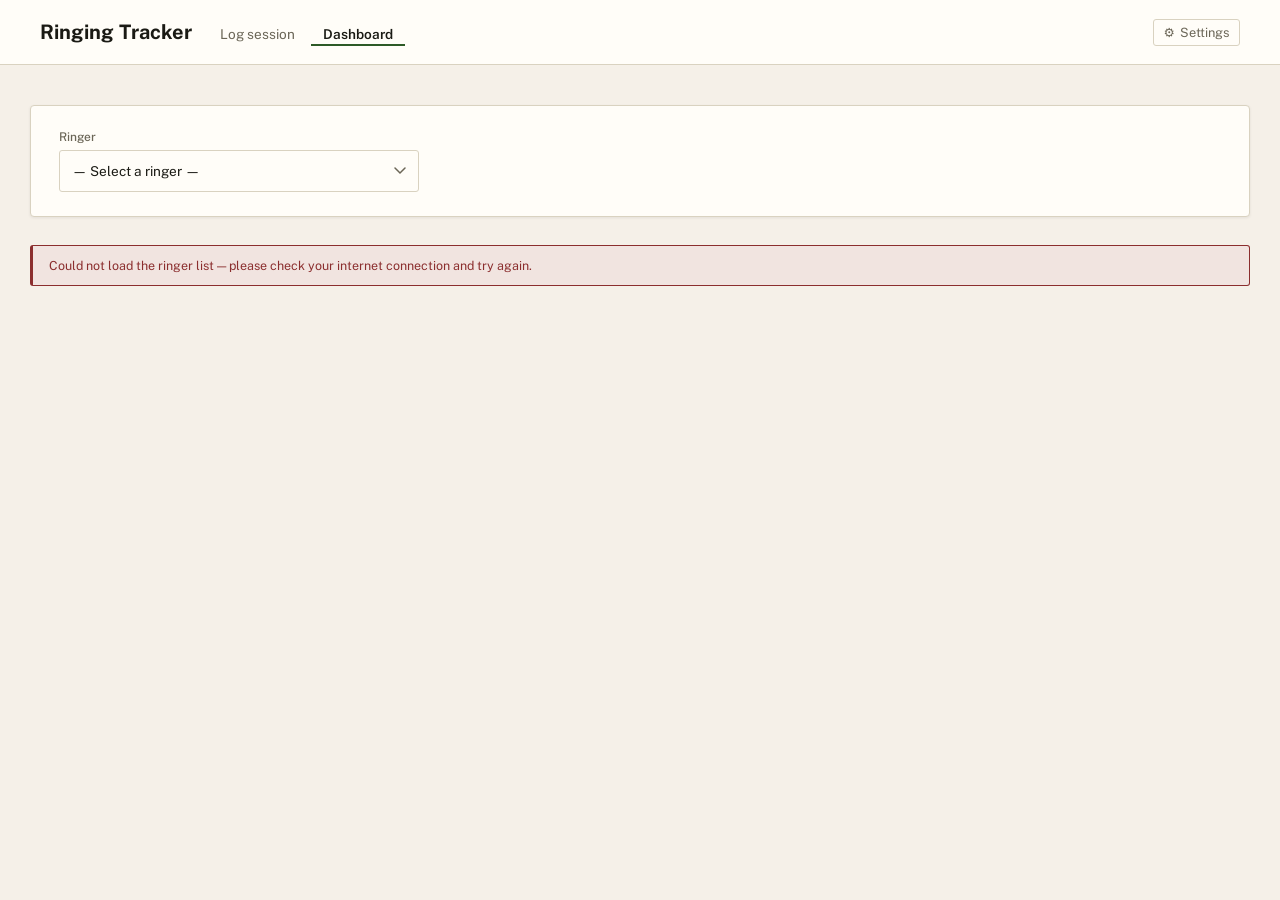
==== dashboard.html @ a87a6e27 "Enhance gap filter UI with new group styling Refactor gap filter item and group rendering logic in b" ====
<!DOCTYPE html>
<html lang="en">
<head>
<meta charset="UTF-8">
<meta name="viewport" content="width=device-width, initial-scale=1.0">
<meta name="theme-color" content="#f6f7f8" media="(prefers-color-scheme: light)">
<meta name="theme-color" content="#0f1316" media="(prefers-color-scheme: dark)">
<title>Ringing Tracker</title>
<link rel="apple-touch-icon" sizes="180x180" href="apple-touch-icon.png">
<link rel="icon" type="image/png" sizes="32x32" href="favicon-32x32.png">
<link rel="icon" type="image/png" sizes="16x16" href="favicon-16x16.png">
<link rel="manifest" href="site.webmanifest">
<link rel="icon" type="image/svg+xml" href="favicon.svg">
<link href="https://fonts.googleapis.com/css2?family=Public+Sans:wght@400;500;600;700&display=swap" rel="stylesheet">
<link rel="stylesheet" href="shared.css?v=4">
<style>
  /* ── Loading state ── */
  .loading-state {
    display: flex;
    align-items: center;
    padding: 60px 20px;
    justify-content: center;
    color: var(--ink-muted);
    font-size: 0.82rem;
  }
  .spinner {
    display: inline-block;
    width: 18px;
    height: 18px;
    border: 2px solid var(--border);
    border-top-color: var(--accent);
    border-radius: 50%;
    animation: spin 0.7s linear infinite;
    margin-right: 10px;
  }

  /* ── Selector ── */
  .selector-card {
    background: var(--surface);
    border: 1px solid var(--border);
    border-radius: 4px;
    padding: 24px 28px;
    margin-bottom: 28px;
    box-shadow: var(--shadow);
  }
  label.field-label {
    display: block;
    font-size: 0.75rem;
    font-weight: 500;
    color: var(--ink-muted);
    margin-bottom: 6px;
  }
  select.ringer-select {
    width: 100%;
    max-width: 360px;
    height: 42px;
    padding: 10px 12px;
    border: 1px solid var(--border);
    border-radius: 3px;
    background: var(--surface);
    font-size: 0.85rem;
    color: var(--ink);
    appearance: none;
    background-image: url("data:image/svg+xml,%3Csvg xmlns='http://www.w3.org/2000/svg' width='12' height='8' viewBox='0 0 12 8'%3E%3Cpath d='M1 1l5 5 5-5' stroke='%236b6657' stroke-width='1.5' fill='none' stroke-linecap='round'/%3E%3C/svg%3E");
    background-repeat: no-repeat;
    background-position: right 12px center;
    cursor: pointer;
    transition: border-color 0.15s;
  }

  /* ── Error banner / placeholder ── */
  .error-banner {
    background: color-mix(in srgb, var(--danger) 12%, var(--surface));
    border: 1px solid var(--danger);
    border-left: 3px solid var(--danger);
    border-radius: 3px;
    padding: 12px 16px;
    margin-bottom: 20px;
    font-size: 0.78rem;
    color: var(--danger);
  }
  .state-placeholder {
    text-align: center;
    padding: 80px 20px;
    color: var(--ink-muted);
    font-size: 0.82rem;
  }

  /* ── Dashboard ── */
  #dashboard { display: none; }
  #dashboard.visible { display: block; animation: fadeIn 0.25s ease; }
  @keyframes fadeIn {
    from { opacity: 0; transform: translateY(6px); }
    to   { opacity: 1; transform: none; }
  }

  /* ── Ringer name strip ── */
  .ringer-strip {
    display: flex;
    align-items: center;
    justify-content: space-between;
    gap: 12px;
    margin-bottom: 20px;
  }
  .ringer-strip h2 { font-size: 1.45rem; font-weight: 600; color: var(--ink); }

  /* ── Export button ── */
  .export-wrap { position: relative; flex-shrink: 0; }
  .export-btn {
    display: flex;
    align-items: center;
    gap: 6px;
    background: none;
    border: 1px solid var(--border);
    border-radius: 3px;
    padding: 8px 16px;
    font-size: 0.75rem;
    color: var(--ink-muted);
    cursor: pointer;
    white-space: nowrap;
    transition: border-color 0.15s, color 0.15s, background 0.15s;
    flex-shrink: 0;
  }
  .export-btn:hover { border-color: var(--accent); color: var(--accent); background: var(--accent-light); }
  .export-btn:active { transform: scale(0.97); }
  .export-btn:disabled { opacity: 0.6; cursor: progress; }

  .export-dropdown {
    display: none;
    position: absolute;
    top: calc(100% + 4px);
    right: 0;
    background: var(--surface);
    border: 1px solid var(--border);
    border-radius: 4px;
    box-shadow: var(--shadow-lg);
    min-width: 220px;
    z-index: 100;
    overflow: hidden;
    animation: ddFadeIn 0.15s ease;
  }
  .export-dropdown.open { display: block; }
  .export-item {
    display: block;
    width: 100%;
    padding: 10px 16px;
    background: none;
    border: none;
    border-bottom: 1px solid var(--border);
    font-size: 0.78rem;
    color: var(--ink);
    cursor: pointer;
    text-align: left;
    transition: background 0.1s;
  }
  .export-item:last-child { border-bottom: none; }
  .export-item:hover { background: var(--accent-light); color: var(--accent); }

  /* ── Stat tiles ── */
  .stats-grid {
    display: grid;
    grid-template-columns: repeat(auto-fit, minmax(150px, 1fr));
    gap: 14px;
    margin-bottom: 22px;
  }
  @media (min-width: 1000px) { .stats-grid { grid-template-columns: repeat(6, 1fr); } }
  .stat-tile {
    background: var(--surface);
    border: 1px solid var(--border);
    border-radius: 4px;
    padding: 20px 18px 16px;
    box-shadow: var(--shadow);
  }
  .stat-tile .tile-label { font-size: 0.7rem; font-weight: 500; color: var(--ink-muted); margin-bottom: 8px; }
  .stat-tile .tile-value { font-size: 1.9rem; font-weight: 700; color: var(--ink); line-height: 1; }
  .stat-tile .tile-sub { font-size: 0.7rem; color: var(--ink-muted); margin-top: 5px; }

  /* ── Section cards ── */
  .section-card {
    background: var(--surface);
    border: 1px solid var(--border);
    border-radius: 4px;
    box-shadow: var(--shadow);
    margin-bottom: 20px;
    overflow: hidden;
  }
  .section-header {
    background: var(--th);
    color: var(--ink);
    border-bottom: 1px solid var(--border);
    padding: 12px 22px;
    display: flex;
    justify-content: space-between;
    align-items: center;
  }
  .section-header h3 { font-size: 0.95rem; font-weight: 600; }
  .section-header .badge { font-size: 0.7rem; color: var(--ink-muted); }

  /* ── Tables ── */
  .data-table { width: 100%; border-collapse: collapse; }
  .data-table thead tr { background: var(--accent-light); border-bottom: 1px solid var(--border); }
  .data-table th {
    padding: 8px 22px;
    font-size: 0.7rem;
    font-weight: 500;
    color: var(--accent);
    text-align: left;
  }
  .data-table th.r { text-align: right; }
  .data-table td {
    padding: 10px 22px;
    font-size: 0.82rem;
    color: var(--ink-muted);
    border-bottom: 1px solid var(--border-soft);
    vertical-align: middle;
  }
  .data-table td.primary { color: var(--ink); }
  .data-table td.r { text-align: right; color: var(--ink); font-weight: 500; }
  .data-table tbody tr:last-child td { border-bottom: none; }
  .data-table tbody tr:nth-child(even) { background: var(--row-alt); }

  /* ── Sort toggle ── */
  .sort-toggle { display: flex; flex-wrap: wrap; gap: 4px; }
  .sort-btn {
    font-size: 0.7rem;
    padding: 4px 10px;
    border-radius: 2px;
    border: 1px solid var(--border);
    background: transparent;
    color: var(--ink-muted);
    cursor: pointer;
    transition: background 0.12s, color 0.12s;
  }
  .sort-btn:hover { background: var(--accent-light); color: var(--accent); }
  .sort-btn.active { background: var(--accent); color: var(--on-accent); border-color: var(--accent); }

  /* ── Species table ── */
  .species-table-scroll { overflow-x: auto; -webkit-overflow-scrolling: touch; }
  .species-table-scroll .data-table { min-width: 480px; }

  /* Category rows: every cell gets the tinted background (covers the empty cells to the right
     with no extra markup). !important beats the striping rules, including the mobile sticky-column ones. */
  .species-cat-row td {
    background: var(--accent-light) !important;
    border-bottom: 1px solid var(--border);
    border-top: 1px solid var(--border);
    padding: 6px 22px 5px;
    font-size: 0.72rem;
    font-weight: 600;
    color: var(--accent);
  }
  .species-cat-row td.r { color: var(--accent); font-weight: 600; }

  /* ── Species gaps ── */
  .missing-method-block { border-bottom: 1px solid var(--border); }
  .missing-method-block:last-child { border-bottom: none; }
  .missing-method-label {
    padding: 8px 22px;
    font-size: 0.7rem;
    font-weight: 500;
    color: var(--accent);
    background: var(--accent-light);
    border-bottom: 1px solid var(--border);
  }
  .missing-cat-label {
    padding: 5px 22px 4px 32px;
    font-size: 0.68rem;
    font-weight: 500;
    color: var(--ink-muted);
    border-bottom: 1px solid var(--border-soft);
  }
  .missing-cat-block:last-child .missing-grid { padding-bottom: 14px; }
  .missing-grid { display: flex; flex-wrap: wrap; gap: 8px; padding: 16px 22px 18px; }
  .missing-chip {
    padding: 5px 10px;
    border-radius: 3px;
    font-size: 0.72rem;
    background: var(--warn-bg);
    border: 1px solid var(--warn-border);
    color: var(--warn-ink);
    cursor: pointer;
  }
  .missing-chip:hover { background: var(--warn-border); }
  .chip-count {
    display: inline-block;
    margin-left: 5px;
    background: var(--warn-border);
    color: var(--warn-ink);
    border-radius: 2px;
    padding: 0 5px;
    font-size: 0.7rem;
    font-weight: 500;
    vertical-align: middle;
  }
  .missing-empty { padding: 18px 22px; font-size: 0.78rem; color: var(--accent); font-style: italic; }

  /* Gap breakdown popup */
  .gap-popup-overlay { display: none; position: fixed; inset: 0; z-index: 700; }
  .gap-popup-overlay.open { display: block; }
  .gap-popup {
    display: none;
    position: absolute;
    background: var(--surface);
    border: 0.5px solid var(--border);
    border-top: 2px solid var(--ink);
    border-radius: 4px;
    width: max-content;
    min-width: 120px;
    max-width: 260px;
    z-index: 701;
    overflow: hidden;
  }
  .gap-popup-row { display: flex; justify-content: space-between; align-items: center; padding: 5px 12px; font-size: 0.72rem; gap: 12px; }
  .gap-popup-row:nth-child(even) { background: var(--row-alt); }
  .gap-popup-name { color: var(--ink); }
  .gap-popup-num { color: var(--ink-muted); font-weight: 500; flex-shrink: 0; }

  /* ── Species gaps: comparison group dropdown ── */
.section-card.gaps-card { overflow: visible; }   /* so the dropdown isn't clipped by the card */
.gaps-card .section-header { border-radius: 4px 4px 0 0; }
.gap-filter-wrap { position: relative; }
.gap-filter-btn {
  background: none;
  border: 1px solid var(--border);
  border-radius: 3px;
  padding: 5px 12px;
  font-size: 0.72rem;
  color: var(--ink-muted);
  cursor: pointer;
  white-space: nowrap;
  transition: border-color 0.15s, color 0.15s, background 0.15s;
}
.gap-filter-btn:hover, .gap-filter-btn[aria-expanded="true"] { border-color: var(--accent); color: var(--accent); background: var(--accent-light); }
.gap-filter-panel {
  display: none;
  position: absolute;
  top: calc(100% + 4px);
  right: 0;
  width: min(300px, calc(100vw - 32px));
  background: var(--surface);
  border: 1px solid var(--border);
  border-radius: 4px;
  box-shadow: var(--shadow-lg);
  z-index: 60;
}
.gap-filter-panel.open { display: block; animation: ddFadeIn 0.15s ease; }
.gap-filter-actions { display: flex; gap: 6px; padding: 8px 12px; border-bottom: 1px solid var(--border); }
.gap-filter-actions button {
  font-size: 0.7rem;
  padding: 3px 10px;
  border: 1px solid var(--border);
  border-radius: 2px;
  background: transparent;
  color: var(--ink-muted);
  cursor: pointer;
}
.gap-filter-actions button:hover { background: var(--accent-light); color: var(--accent); }
.gap-filter-list { max-height: 280px; overflow-y: auto; padding: 4px 0; }
.gap-filter-item {
  display: flex;
  align-items: center;
  gap: 10px;
  padding: 8px 12px;
  margin: 0;
  font-size: 0.8rem;
  color: var(--ink);
  cursor: pointer;
}
.gap-filter-item:hover { background: var(--accent-light); }
.gap-filter-item input { accent-color: var(--accent); width: 16px; height: 16px; flex-shrink: 0; }
.gap-filter-name { flex: 1; min-width: 0; overflow: hidden; text-overflow: ellipsis; white-space: nowrap; }
.gap-filter-group {
  padding: 6px 12px 5px;
  font-size: 0.68rem;
  font-weight: 600;
  color: var(--ink-muted);
  background: var(--th);
  border-top: 1px solid var(--border-soft);
  border-bottom: 1px solid var(--border-soft);
}
.gap-filter-group:first-child { border-top: none; }
.gap-note { padding: 10px 22px; font-size: 0.72rem; color: var(--ink-muted); border-bottom: 1px solid var(--border-soft); }

  /* ── Licence thresholds ── */
  .threshold-tabs {
    display: flex;
    flex-wrap: wrap;
    gap: 6px;
    padding: 14px 22px;
    background: var(--bg);
    border-bottom: 1px solid var(--border);
  }
  .threshold-tab {
    font-size: 0.72rem;
    padding: 7px 16px;
    border: 1px solid var(--border);
    border-radius: 14px;
    background: var(--surface);
    color: var(--ink-muted);
    cursor: pointer;
    transition: background 0.12s, color 0.12s, border-color 0.12s;
  }
  .threshold-tab.active { background: var(--accent); color: var(--on-accent); border-color: var(--accent); font-weight: 600; }
  /* Hover only on tabs that aren't selected (the selected one would otherwise turn accent-on-accent
     and lose its label), and only on devices that can really hover (so a tap doesn't stick). */
  @media (hover: hover) {
    .threshold-tab:not(.active):hover { border-color: var(--accent); color: var(--accent); }
  }

  /* One fixed grid for every tab: the name column and each metric column have fixed widths, so bars
     start in the same place and are the same length in every group and on every tab. */
  .threshold-scroll { overflow-x: auto; -webkit-overflow-scrolling: touch; }
  .threshold-table {
    --name-w: 28%;
    --metric-w: 24%;
    table-layout: fixed;
    width: 100%;
  }
  .threshold-table col.tcol-name   { width: var(--name-w); }
  .threshold-table col.tcol-metric { width: var(--metric-w); }
  .threshold-table th, .threshold-table td { text-align: left; vertical-align: top; }
  .threshold-table th.tcell { padding: 8px 16px; }
  .threshold-table td.tcell { padding: 10px 16px; }
  .threshold-table td.tname { padding: 10px 22px; }
  .threshold-table td.tname-detail { padding-left: 38px; }
  .threshold-table td.tname,
  .threshold-table th { vertical-align: middle; }

  /* Striping is off here: expanded rows are inserted between group rows and would break it */
  .threshold-table tbody tr:nth-child(even) { background: transparent; }
  .threshold-table tbody tr.threshold-detail-row { background: color-mix(in srgb, var(--accent) 8%, var(--surface)); }
  .threshold-row { cursor: pointer; }
  .threshold-table tbody tr.threshold-row:hover { background: var(--row-alt); }
  .threshold-table tbody tr.threshold-row.open { background: color-mix(in srgb, var(--accent) 8%, var(--surface)); }
  .threshold-row.open td.primary { color: var(--accent); font-weight: 600; }
  .threshold-row:focus-visible { outline: 2px solid var(--accent); outline-offset: -2px; }

  .threshold-expand-icon {
    display: inline-block;
    width: 10px;
    margin-right: 8px;
    font-size: 0.6rem;
    color: var(--ink-muted);
    transition: transform 0.15s ease;
  }
  .threshold-row.open .threshold-expand-icon { transform: rotate(90deg); color: var(--accent); }

  /* Metric cell: number, bar, optional note. The bar is a real element with a fixed height. */
  .tcell-num { font-size: 0.85rem; color: var(--ink); line-height: 1.3; margin-bottom: 5px; font-variant-numeric: tabular-nums; }
  .tcell-tgt { color: var(--ink-muted); }
  .tcell.met .tcell-val { font-weight: 700; }
  .tcell.amber .tcell-val { color: var(--warn-ink); font-weight: 600; }
  .tbar {
    display: flex;
    height: 6px;
    border-radius: 3px;
    overflow: hidden;
    background: color-mix(in srgb, var(--accent) 16%, transparent);   /* the faint full-length track */
  }
  .tbar-seg { flex: none; height: 100%; }
  .tbar-seg.green { background: var(--accent); }
  .tbar-seg.amber { background: var(--warn-strong); }
  .tcell-na .tcell-num { color: var(--ink-muted); }

  .ia-icon {
    position: relative;
    display: inline-flex;
    align-items: center;
    justify-content: center;
    width: 16px;
    height: 16px;
    border-radius: 50%;
    background: var(--accent-light);
    color: var(--accent);
    border: 1px solid var(--border);
    font-size: 0.62rem;
    font-weight: 700;
    font-style: normal;
    line-height: 1;
    cursor: pointer;
    vertical-align: middle;
    margin-left: 6px;
  }
  .ia-icon::after { content: ''; position: absolute; inset: -8px; }   /* bigger tap target */
  .ia-tip {
    display: none;
    position: fixed;
    z-index: 9999;
    pointer-events: none;
    max-width: 240px;
    padding: 7px 11px;
    background: var(--ink);
    color: var(--bg);
    border-radius: 4px;
    box-shadow: var(--shadow-lg);
    font-size: 0.72rem;
    line-height: 1.5;
  }

  .threshold-table .threshold-detail-title td {
    padding: 12px 22px 6px;
    font-size: 0.72rem;
    font-weight: 600;
    color: var(--ink-muted);
    border-bottom: none;
  }
  
  .threshold-table td.threshold-restricted-empty { padding: 10px 38px 14px; font-size: 0.78rem; color: var(--ink-muted); font-style: italic; }
  .threshold-note { padding: 14px 22px 18px; font-size: 0.78rem; color: var(--ink-muted); line-height: 1.6; border-top: 1px solid var(--border-soft); }
  .threshold-note .ia-icon { margin: 0 6px 0 0; }

  .threshold-header { position: relative; }
  .header-title { display: flex; align-items: center; gap: 8px; }
  .help-btn {
    display: inline-flex;
    align-items: center;
    justify-content: center;
    width: 16px;
    height: 16px;
    border-radius: 50%;
    border: none;
    padding: 0;
    background: var(--accent);
    color: var(--on-accent);
    font-size: 0.65rem;
    font-weight: 700;
    line-height: 1;
    cursor: pointer;
  }
  .help-pop {
    display: none;
    position: absolute;
    top: calc(100% + 6px);
    left: 22px;
    width: min(340px, calc(100% - 44px));
    z-index: 50;
    padding: 10px 12px;
    background: var(--ink);
    color: var(--bg);
    border-radius: 4px;
    box-shadow: var(--shadow-lg);
    font-size: 0.72rem;
    font-weight: 400;
    line-height: 1.5;
    pointer-events: none;
  }
  .help-wrap.open .help-pop { display: block; }
  @media (hover: hover) { .help-wrap:hover .help-pop { display: block; } }
  
  /* ── Session history ── */
  .session-item {
    display: flex;
    align-items: center;
    gap: 14px;
    padding: 10px 22px;
    border-bottom: 1px solid var(--border-soft);
    font-size: 0.8rem;
  }
  .session-item:last-child { border-bottom: none; }
  .session-item:nth-child(even) { background: var(--row-alt); }
  .session-date { color: var(--ink); min-width: 96px; font-size: 0.82rem; }
  .session-pills { display: flex; gap: 5px; flex-wrap: wrap; flex: 1; min-width: 0; }
  .pill { padding: 2px 8px; border-radius: 2px; font-size: 0.7rem; }
  .pill-method  { background: var(--accent-light); color: var(--accent); border: 1px solid var(--border); }
  .pill-species { background: var(--th); color: var(--ink-muted); border: 1px solid var(--border); }
  .session-totals { color: var(--ink-muted); font-size: 0.72rem; white-space: nowrap; }

  /* Flag button on each session, and the edit-request dialog */
  .flag-btn {
    display: inline-flex;
    align-items: center;
    gap: 5px;
    background: none;
    border: 1px solid var(--border);
    border-radius: 3px;
    padding: 3px 9px;
    white-space: nowrap;
    font-size: 0.7rem;
    color: var(--ink-muted);
    cursor: pointer;
    flex-shrink: 0;
    transition: border-color 0.15s, color 0.15s, background 0.15s;
  }
  .flag-btn:hover { border-color: var(--warn-strong); color: var(--warn-ink); background: var(--warn-bg); }
  .flag-btn.flagged { border-color: var(--accent); color: var(--accent); background: var(--accent-light); }
  .flag-field-label { display: block; font-size: 0.75rem; font-weight: 500; color: var(--ink); margin: 14px 0 6px; }
  textarea.flag-comment {
    width: 100%;
    min-height: 110px;
    padding: 10px 12px;
    border: 1px solid var(--border);
    border-radius: 3px;
    background: var(--surface);
    color: var(--ink);
    font-size: 0.85rem;
    line-height: 1.5;
    resize: vertical;
  }
  .flag-footer { display: flex; align-items: center; justify-content: space-between; gap: 12px; margin-top: 12px; }
  #flag-status { font-size: 0.78rem; }
  #flag-status.status-ok  { color: var(--accent); }
  #flag-status.status-err { color: var(--danger); }
  .flag-send-btn {
    background: var(--accent);
    color: var(--on-accent);
    border: none;
    border-radius: 3px;
    padding: 10px 22px;
    font-size: 0.82rem;
    font-weight: 500;
    cursor: pointer;
    transition: background 0.15s;
  }
  .flag-send-btn:hover { background: var(--accent-hover); }
  .flag-send-btn:disabled { background: var(--ink-muted); cursor: not-allowed; }

  /* ── Responsive ── */
  @media (max-width: 640px) {
    select.ringer-select { max-width: 100%; }
    .session-item {
      display: grid;
      grid-template-columns: 1fr auto;
      grid-template-areas: "date flag" "pills pills" "totals totals";
      gap: 6px 10px;
      align-items: center;
      padding: 10px 16px;
    }
    .session-date   { grid-area: date; min-width: 0; }
    .session-pills  { grid-area: pills; }
    .session-totals { grid-area: totals; }
    .flag-btn       { grid-area: flag; justify-self: end; }
    .ringer-strip { flex-wrap: wrap; }
    .export-btn { font-size: 0.72rem; padding: 7px 12px; }
    .section-header { flex-wrap: wrap; gap: 8px; padding: 10px 16px; }

    /* Method table: compress padding and font so it fits without scrolling */
    .method-table th,
    .method-table td { padding: 8px 10px; font-size: 0.75rem; }

    /* Species table: sticky first column */
    .species-table-scroll .data-table th:first-child,
    .species-table-scroll .data-table td:first-child {
      position: sticky;
      left: 0;
      background: var(--surface);
      z-index: 1;
      box-shadow: 2px 0 4px rgba(20,24,28,0.06);
    }
    .species-table-scroll .data-table tr:nth-child(even) td:first-child { background: var(--row-alt); }
    .species-table-scroll .data-table thead th:first-child { background: var(--accent-light); }
    /* Category rows: all cells already tinted; pin the label cell so it stays visible
       as the (empty) cells behind it scroll away */
    .species-table-scroll .data-table .species-cat-row .species-cat-td {
      position: sticky;
      left: 0;
      z-index: 2;
    }

    .threshold-tabs { padding: 10px 14px 10px; }
    .threshold-table { --name-w: 31%; --metric-w: 23%; }
    .threshold-table th { font-size: 0.64rem; }
    .threshold-table th:first-child { padding-left: 12px; }
    .threshold-table th.tcell, .threshold-table td.tcell { padding-left: 6px; padding-right: 6px; }
    .threshold-table td.tname,
    .threshold-table th { vertical-align: middle; }
    .threshold-table td.tname { padding: 10px 6px 10px 12px; font-size: 0.75rem; }
    .threshold-table td.tname-detail { padding-left: 22px; }
    .threshold-table .threshold-detail-title td { padding-left: 12px; }
    .threshold-table td.threshold-restricted-empty { padding-left: 22px; }
    .tcell-num { font-size: 0.75rem; }
    .threshold-expand-icon { margin-right: 5px; }
  }
</style>
<script src="theme.js?v=4"></script>
</head>
<body data-page="dashboard">

<main>

  <div class="selector-card">
    <label class="field-label" for="ringer-select">Ringer</label>
    <select class="ringer-select" id="ringer-select" onchange="loadDashboard(this.value)">
      <option value="">— Select a ringer —</option>
    </select>
  </div>

  <div id="error-banner" class="error-banner" style="display:none"></div>

  <div id="loading-state" class="loading-state" style="display:none">
    <div class="spinner"></div>
    <span id="loading-msg">Loading…</span>
  </div>

  <div id="placeholder" class="state-placeholder">
    Select a ringer above to view their statistics
  </div>

  <div id="dashboard">
    <div class="ringer-strip">
      <h2 id="ringer-title"></h2>
      <div class="export-wrap" id="export-wrap">
        <button class="export-btn" id="export-btn" onclick="toggleExportMenu(event)" title="Download data">
          ↓ Export data
        </button>
        <div class="export-dropdown" id="export-dropdown">
          <button class="export-item" onclick="exportSessionData()">Individual session data (.csv)</button>
          <button class="export-item" onclick="exportBTOSummary()">BTO-format summary (.xlsx)</button>
        </div>
      </div>
    </div>

    <div class="stats-grid">
      <div class="stat-tile">
        <div class="tile-label">Sessions</div>
        <div class="tile-value" id="stat-sessions">—</div>
        <div class="tile-sub" id="stat-sessions-sub"></div>
      </div>
      <div class="stat-tile">
        <div class="tile-label">Whoosh net extractions</div>
        <div class="tile-value" id="stat-whoosh">—</div>
        <div class="tile-sub" id="stat-whoosh-sub"></div>
      </div>
      <div class="stat-tile">
        <div class="tile-label">Mist net extractions</div>
        <div class="tile-value" id="stat-mistnet">—</div>
        <div class="tile-sub" id="stat-mistnet-sub"></div>
      </div>
      <div class="stat-tile">
        <div class="tile-label">Pulli ringed</div>
        <div class="tile-value" id="stat-pulli">—</div>
        <div class="tile-sub" id="stat-pulli-sub"></div>
      </div>
      <div class="stat-tile">
        <div class="tile-label">Fledged processed</div>
        <div class="tile-value" id="stat-processed">—</div>
        <div class="tile-sub" id="stat-proc-sub"></div>
      </div>
      <div class="stat-tile">
        <div class="tile-label">Fledged ringed</div>
        <div class="tile-value" id="stat-ringed">—</div>
        <div class="tile-sub" id="stat-ringed-sub"></div>
      </div>
    </div>

    <div class="section-card">
      <div class="section-header threshold-header">
        <div class="header-title">
          <h3>Licence thresholds</h3>
          <span class="help-wrap" id="threshold-help">
            <button type="button" class="help-btn" aria-label="How the progress bars work" aria-expanded="false" onclick="toggleThresholdHelp(event)">?</button>
            <span class="help-pop" role="tooltip">
              <strong>Green</strong> species meet the restricted-endorsement threshold for their slot (first, second or additional species).
              <strong>Amber</strong> species count towards the total, but you haven&rsquo;t reached the threshold for a restricted endorsement.
            </span>
          </span>
        </div>
        <span class="badge">BTO endorsement progress</span>
      </div>
      <div class="threshold-tabs" id="threshold-tabs">
        <button type="button" class="threshold-tab active" data-endorsement="fullGrown" aria-pressed="true">Full grown</button>
        <button type="button" class="threshold-tab" data-endorsement="pullus" aria-pressed="false">Pullus</button>
        <button type="button" class="threshold-tab" data-endorsement="mistNet" aria-pressed="false">Mist net</button>
        <button type="button" class="threshold-tab" data-endorsement="whooshNet" aria-pressed="false">Whoosh net</button>
      </div>
      <div id="threshold-table-wrap"></div>
    </div>
    
    <div class="section-card">
      <div class="section-header">
        <h3>Capture methods</h3>
        <span class="badge" id="method-badge"></span>
      </div>
      <table class="data-table method-table">
        <thead><tr>
          <th>Method</th>
          <th class="r">Caught</th>
          <th class="r">Species</th>
          <th class="r">Sessions</th>
        </tr></thead>
        <tbody id="method-tbody"></tbody>
      </table>
    </div>

    <div class="section-card">
      <div class="section-header">
        <h3>Species breakdown</h3>
        <div id="species-sort-toggle" class="sort-toggle"></div>
      </div>
      <div id="species-table-wrap"></div>
    </div>

    <div class="section-card gaps-card">
      <div class="section-header">
        <h3>Species gaps</h3>
        <div class="gap-filter-wrap" id="gap-filter-wrap">
          <button type="button" class="gap-filter-btn" id="gap-filter-btn" aria-haspopup="true" aria-expanded="false" onclick="toggleGapFilter(event)">
            Compare against: <span id="gap-filter-label">all</span> &#9662;
          </button>
          <div class="gap-filter-panel" id="gap-filter-panel">
            <div class="gap-filter-actions">
              <button type="button" onclick="setAllGapRingers(true)">Select all</button>
              <button type="button" onclick="setAllGapRingers(false)">Clear</button>
            </div>
            <div class="gap-filter-list" id="gap-filter-list"></div>
          </div>
        </div>
      </div>
      <div id="missing-area"></div>
    </div>

    <div class="section-card">
      <div class="section-header">
        <h3>Session history</h3>
        <span class="badge" id="session-badge"></span>
      </div>
      <div id="session-list"></div>
    </div>
  </div>

</main>

<!-- Edit request dialog (reuses the info-modal look and its open/close/Escape handling from shared.js) -->
<div class="info-overlay" id="flag-modal" onclick="handleInfoOverlayClick(event,'flag-modal')">
  <div class="info-modal">
    <div class="info-modal-hd">
      <h2>Request an edit</h2>
      <button class="info-modal-x" onclick="closeInfoModal('flag-modal')" aria-label="Close">×</button>
    </div>
    <div class="info-modal-bd">
      <p id="flag-session-label"></p>
      <label class="flag-field-label" for="flag-comment">What needs changing?</label>
      <textarea class="flag-comment" id="flag-comment" maxlength="1000"
                placeholder="e.g. The Blue Tit count should be 3, not 8"></textarea>
      <div class="flag-footer">
        <span id="flag-status"></span>
        <button class="flag-send-btn" id="flag-send" onclick="submitFlag()">Send request</button>
      </div>
    </div>
  </div>
</div>

<script src="species.js?v=4"></script>
<script src="thresholds.js?v=2"></script>
<script>
// SCRIPT_URL, esc(), isWhoosh(), isMistNet(), downloadBlob() and downloadCSV() come from shared.js.
// SPECIES_LIST, CATEGORY_ORDER, BTO_FORM, getSpeciesCategory() and getBTORow() come from species.js.
// LICENCE_THRESHOLDS comes from thresholds.js.

// ─────────────────────────────────────────────
// Init — populate ringer dropdown
// ─────────────────────────────────────────────
window.addEventListener('DOMContentLoaded', function() {
  loadTrainerData();
  showLoading('Loading ringers…');
  fetch(SCRIPT_URL + '?action=getTrainees')
    .then(function(r) { return r.json(); })
    .then(function(d) {
      hideLoading();
      const sel = document.getElementById('ringer-select');
      (d.trainees || []).sort(function(a, b) { return a.localeCompare(b); }).forEach(function(n) {
        const o = document.createElement('option');
        o.value = n; o.textContent = n;
        sel.appendChild(o);
      });
    })
    .catch(function() {
      hideLoading();
      showError('Could not load the ringer list — please check your internet connection and try again.');
    });
});

// ─────────────────────────────────────────────
// Error / loading display
// ─────────────────────────────────────────────
function showError(msg) {
  const el = document.getElementById('error-banner');
  el.textContent = msg;
  el.style.display = 'block';
}

function clearError() {
  const el = document.getElementById('error-banner');
  el.style.display = 'none';
  el.textContent = '';
}

function showLoading(msg) {
  document.getElementById('placeholder').style.display = 'none';
  document.getElementById('dashboard').classList.remove('visible');
  const el = document.getElementById('loading-state');
  document.getElementById('loading-msg').textContent = msg || 'Loading…';
  el.style.display = 'flex';
}

function hideLoading() {
  document.getElementById('loading-state').style.display = 'none';
}

// ─────────────────────────────────────────────
// Load — fires on select change
// ─────────────────────────────────────────────
var _loadSeq = 0;   // bumped on every ringer change; a response only renders if it is still the latest

function loadDashboard(ringer) {
  var seq = ++_loadSeq;
  clearError();
  if (!ringer) {
    hideLoading();
    document.getElementById('placeholder').style.display = '';
    document.getElementById('dashboard').classList.remove('visible');
    return;
  }

  showLoading('Loading data for ' + ringer + '…');

  fetch(SCRIPT_URL + '?action=getRingerData&ringer=' + encodeURIComponent(ringer))
    .then(function(r) { return r.json(); })
    .then(function(d) {
      if (seq !== _loadSeq) return;   // the person has already picked someone else
      hideLoading();
      if (d.error) { showError(d.error); return; }
      renderDashboard(d, ringer);
    })
    .catch(function() {
      if (seq !== _loadSeq) return;
      hideLoading();
      showError('Could not load data for ' + ringer + ' — please check your internet connection and try again.');
    });
}

// ─────────────────────────────────────────────
// Whoosh firings — one value per SUBMISSION
// The backend stores firings on the first row of each submission only. All rows of one
// submission share a "Submitted at" timestamp, so (date + submittedAt) identifies a
// submission. Taking the first non-null value per key counts every submission once —
// including two on the same day — and still gives the right answer for older rows that
// repeat the value on every row. Rows with no timestamp (added by hand) fall back to
// one value per date.
// ─────────────────────────────────────────────
function whooshFiringKey(date, entry) {
  return date + '|' + (entry.submittedAt || '');
}

function sumWhooshFirings(sessions) {
  var seen = {}, total = 0;
  sessions.forEach(function(s) {
    (s.entries || []).forEach(function(e) {
      if (e.whooshFirings === null || e.whooshFirings === undefined) return;
      var key = whooshFiringKey(s.date, e);
      if (key in seen) return;
      seen[key] = true;
      total += e.whooshFirings || 0;
    });
  });
  return total;
}

// ─────────────────────────────────────────────
// Gap breakdown popup
// Chip data is kept in a JS map by index; chips carry only a data-chip attribute — no inline
// onclick strings, no escaping issues.
// ─────────────────────────────────────────────
var _gapListenerAttached = false;
var _chipData = {};
var _chipIndex = 0;
var _gapOverlay = null;
var _gapPopup   = null;
var _currentChip = null;

function _positionPopup(chip, rowCount) {
  var rect = chip.getBoundingClientRect();
  var scrollY = window.pageYOffset || document.documentElement.scrollTop;
  var scrollX = window.pageXOffset || document.documentElement.scrollLeft;
  var pw = _gapPopup.offsetWidth || 200;
  var estimatedHeight = _gapPopup.offsetHeight || (rowCount * 31 + 12);
  var left = rect.left + scrollX;
  if (left + pw > scrollX + window.innerWidth - 12) left = scrollX + window.innerWidth - pw - 12;
  if (left < scrollX + 8) left = scrollX + 8;
  var top = rect.bottom + scrollY + 6;
  if (rect.bottom + estimatedHeight > window.innerHeight - 8) top = rect.top + scrollY - estimatedHeight - 6;
  if (top < scrollY + 8) top = scrollY + 8;
  _gapPopup.style.left = left + 'px';
  _gapPopup.style.top  = top  + 'px';
}

function _initGapPopup() {
  if (_gapOverlay) return;
  _gapOverlay = document.createElement('div');
  _gapOverlay.className = 'gap-popup-overlay';
  _gapOverlay.addEventListener('click', closeGapPopup);
  _gapPopup = document.createElement('div');
  _gapPopup.className = 'gap-popup';
  document.body.appendChild(_gapOverlay);
  document.body.appendChild(_gapPopup);
  window.addEventListener('scroll', function() {
    if (!_currentChip || _gapPopup.style.display !== 'block') return;
    var rect = _currentChip.getBoundingClientRect();
    if (rect.bottom < 0 || rect.top > window.innerHeight) closeGapPopup();
  }, { passive: true });
}

function closeGapPopup() {
  if (!_gapOverlay) return;
  _currentChip = null;
  _gapOverlay.classList.remove('open');
  _gapPopup.style.display = 'none';
}

function _attachChipListener() {
  if (_gapListenerAttached) return;
  _gapListenerAttached = true;
  document.addEventListener('click', function(ev) {
    var chip = ev.target.closest('.missing-chip');
    if (!chip) return;
    var entry = _chipData[chip.getAttribute('data-chip')];
    if (!entry) return;
    var ringerRows = Object.entries(entry.ringerMap).sort(function(a, b) { return b[1] - a[1]; });
    _gapPopup.innerHTML =
      '<div style="padding: 6px 0;">'
      + ringerRows.map(function(r) {
          return '<div class="gap-popup-row">'
            + '<span class="gap-popup-name">' + esc(r[0]) + '</span>'
            + '<span class="gap-popup-num">' + r[1] + '</span>'
            + '</div>';
        }).join('')
      + '</div>';
    _currentChip = chip;
    // Show first, then position: a display:none element has no measurable width or height
    _gapOverlay.classList.add('open');
    _gapPopup.style.display = 'block';
    _positionPopup(chip, ringerRows.length);
  });
}

  // ─────────────────────────────────────────────
// Species gaps: trainer data + choosing who to compare against
// ─────────────────────────────────────────────
var TRAINER_CSV_URL = 'trainer-data.csv?v=1';   // bump the number after editing the file
var GAP_EXCLUDED_KEY = 'rt-gap-excluded';
var _trainerRows = [];
var _gapState = null;
var _gapExcluded = loadGapExcluded();   // names the person has UNticked (so new ringers default to included)

function loadGapExcluded() {
  try {
    var a = JSON.parse(localStorage.getItem(GAP_EXCLUDED_KEY) || '[]'), o = {};
    (Array.isArray(a) ? a : []).forEach(function(n) { o[n] = true; });
    return o;
  } catch (e) { return {}; }
}
function saveGapExcluded() {
  try { localStorage.setItem(GAP_EXCLUDED_KEY, JSON.stringify(Object.keys(_gapExcluded))); } catch (e) {}
}

// Minimal CSV parser (handles quoted fields, escaped quotes and CRLF)
function parseCSV(text) {
  var rows = [], row = [], field = '', inQ = false;
  text = String(text).replace(/^\uFEFF/, '');
  for (var i = 0; i < text.length; i++) {
    var c = text[i];
    if (inQ) {
      if (c === '"') { if (text[i + 1] === '"') { field += '"'; i++; } else inQ = false; }
      else field += c;
    } else if (c === '"') inQ = true;
    else if (c === ',') { row.push(field); field = ''; }
    else if (c === '\n' || c === '\r') {
      if (c === '\r' && text[i + 1] === '\n') i++;
      row.push(field); field = ''; rows.push(row); row = [];
    } else field += c;
  }
  if (field !== '' || row.length) { row.push(field); rows.push(row); }
  return rows;
}

function parseTrainerCSV(text) {
  function tidy(s) { return String(s == null ? '' : s).replace(/\s+/g, ' ').trim(); }
  var rows = parseCSV(text);
  if (!rows.length) return [];

  // Column positions from the header row; falls back to Ringer | Method | Species | Age | Count
  var idx = { ringer: 0, method: 1, species: 2, age: 3, count: 4 };
  var head = rows[0].map(function(h) { return tidy(h).toLowerCase(); });
  var hasHeader = head.indexOf('ringer') !== -1 && head.indexOf('species') !== -1;
  if (hasHeader) {
    Object.keys(idx).forEach(function(k) { idx[k] = head.indexOf(k); });
    rows = rows.slice(1);
  }

  var out = [];
  rows.forEach(function(c) {
    var ringer  = tidy(c[idx.ringer]);
    var species = tidy(c[idx.species]);
    if (!ringer || !species) return;

    var raw = idx.count >= 0 ? tidy(c[idx.count]) : '';
    var n = raw === '' ? 1 : parseInt(raw, 10);   // no Count value: treat the row as one bird
    if (!(n > 0)) return;                         // 0 or not a number: nothing to add

    out.push({
      ringer:  ringer,
      method:  idx.method >= 0 ? tidy(c[idx.method]) : '',
      species: species,
      age:     idx.age >= 0 ? tidy(c[idx.age]) : '',
      count:   n
    });
  });
  return out;
}

// The file is optional: if it's missing the gaps just use the site data
function loadTrainerData() {
  fetch(TRAINER_CSV_URL)
    .then(function(r) { if (!r.ok) throw new Error('not found'); return r.text(); })
    .then(function(text) {
      _trainerRows = parseTrainerCSV(text);
      if (_gapState) rebuildGapData();   // a dashboard is already showing: refresh it
    })
    .catch(function() {});
}

// Merge site data + trainer rows, work out who can be compared against, then redraw
function rebuildGapData() {
  var g = _gapState;
  if (!g) return;
  var freq = JSON.parse(JSON.stringify(g.siteFreq));
  var proc = JSON.parse(JSON.stringify(g.siteProc));
  var methodCanon = {}, ringerCanon = {}, speciesCanon = {}, trainers = {};

  Object.keys(freq).forEach(function(m) {
    methodCanon[m.toLowerCase()] = m;
    Object.keys(freq[m]).forEach(function(sp) {
      Object.keys(freq[m][sp]).forEach(function(r) { ringerCanon[r.toLowerCase()] = r; });
    });
  });
  Object.keys(proc).forEach(function(sp) {
    Object.keys(proc[sp]).forEach(function(r) { ringerCanon[r.toLowerCase()] = r; });
  });
  SPECIES_LIST.forEach(function(s) { speciesCanon[s.name.toLowerCase()] = s.name; });

  _trainerRows.forEach(function(t) {
    var r  = ringerCanon[t.ringer.toLowerCase()] || t.ringer;
    var sp = speciesCanon[t.species.toLowerCase()] || t.species;
    ringerCanon[r.toLowerCase()] = r;
    trainers[r] = true;
    if (t.method) {
      var m = methodCanon[t.method.toLowerCase()] || t.method;
      methodCanon[m.toLowerCase()] = m;
      if (!freq[m]) freq[m] = {};
      if (!freq[m][sp]) freq[m][sp] = {};
      freq[m][sp][r] = (freq[m][sp][r] || 0) + t.count;
    }
    if (!/^pull/i.test(t.age)) {   // fledged birds count as processed too; pulli don't
      if (!proc[sp]) proc[sp] = {};
      proc[sp][r] = (proc[sp][r] || 0) + t.count;
    }
  });

  var me = g.ringer.toLowerCase();
  g.freq = freq;
  g.proc = proc;
  g.trainers = trainers;
  g.ringers = Object.keys(ringerCanon)
    .map(function(k) { return ringerCanon[k]; })
    .filter(function(n) { return n.toLowerCase() !== me; })   // no point comparing someone with themselves
    .sort(function(a, b) { return a.localeCompare(b); });

  buildGapFilter();
  renderGaps();
}

// ── The dropdown ──
function buildGapFilter() {
  var g = _gapState;

  function item(n) {
    return '<label class="gap-filter-item">'
      + '<input type="checkbox" data-ringer="' + esc(n) + '"' + (_gapExcluded[n] ? '' : ' checked') + '>'
      + '<span class="gap-filter-name">' + esc(n) + '</span>'
      + '</label>';
  }
  function group(label, names) {
    return names.length
      ? '<div class="gap-filter-group">' + label + '</div>' + names.map(item).join('')
      : '';
  }

  // g.ringers is already alphabetical, and filtering keeps that order
  var trainers = g.ringers.filter(function(n) { return g.trainers[n]; });
  var trainees = g.ringers.filter(function(n) { return !g.trainers[n]; });

  document.getElementById('gap-filter-list').innerHTML = g.ringers.length
    ? group('Trainers', trainers) + group('Trainees', trainees)
    : '<div class="gap-note">No other ringers to compare against yet.</div>';
}

function setAllGapRingers(on) {
  if (!_gapState) return;
  _gapState.ringers.forEach(function(n) { if (on) delete _gapExcluded[n]; else _gapExcluded[n] = true; });
  saveGapExcluded();
  buildGapFilter();
  renderGaps();
}

function toggleGapFilter(ev) {
  ev.stopPropagation();
  var open = document.getElementById('gap-filter-panel').classList.toggle('open');
  document.getElementById('gap-filter-btn').setAttribute('aria-expanded', open ? 'true' : 'false');
}
function closeGapFilter() {
  var p = document.getElementById('gap-filter-panel');
  if (p) p.classList.remove('open');
  var b = document.getElementById('gap-filter-btn');
  if (b) b.setAttribute('aria-expanded', 'false');
}
document.addEventListener('click', function(ev) {
  if (!ev.target.closest('#gap-filter-wrap')) closeGapFilter();
});
document.addEventListener('change', function(ev) {
  var cb = ev.target.closest && ev.target.closest('#gap-filter-list input');
  if (!cb) return;
  var n = cb.getAttribute('data-ringer');
  if (cb.checked) delete _gapExcluded[n]; else _gapExcluded[n] = true;
  saveGapExcluded();
  renderGaps();
});

// ── The gaps themselves, using only the ticked ringers ──
function gapEntries(freqMap, mySet, sel) {
  var out = [];
  Object.keys(freqMap).forEach(function(sp) {
    if (mySet.has(sp) || typeof freqMap[sp] !== 'object') return;
    var by = {}, total = 0;
    Object.keys(freqMap[sp]).forEach(function(r) {
      if (sel[r]) { by[r] = freqMap[sp][r]; total += freqMap[sp][r]; }
    });
    if (total > 0) out.push([sp, total, by]);
  });
  return out.sort(function(a, b) { return b[1] - a[1]; });
}

function gapChipsHTML(entries) {
  var byCategory = {};
  entries.forEach(function(e) {
    var cat = getSpeciesCategory(e[0]);
    (byCategory[cat] = byCategory[cat] || []).push(e);
  });
  return CATEGORY_ORDER.filter(function(cat) { return byCategory[cat]; }).map(function(cat) {
    return '<div class="missing-cat-block">'
      + '<div class="missing-cat-label">' + cat + '</div>'
      + '<div class="missing-grid">'
      + byCategory[cat].map(function(e) {
          var idx = _chipIndex++;
          _chipData[idx] = { species: e[0], ringerMap: e[2] };   // the popup then only lists ticked ringers
          return '<span class="missing-chip" data-chip="' + idx + '">' + esc(e[0])
            + ' <span class="chip-count">' + e[1] + '</span></span>';
        }).join('')
      + '</div></div>';
  }).join('');
}

function renderGaps() {
  var g = _gapState;
  if (!g) return;
  var sel = {}, nSel = 0, nAll = g.ringers.length;
  g.ringers.forEach(function(n) { if (!_gapExcluded[n]) { sel[n] = true; nSel++; } });

  document.getElementById('gap-filter-label').textContent =
    !nAll ? 'no other ringers' : nSel === nAll ? 'all ' + nAll + ' ringers' : nSel ? nSel + ' of ' + nAll + ' ringers' : 'none selected';

  _chipData = {}; _chipIndex = 0;
  var area = document.getElementById('missing-area');
  if (!nSel) {
    area.innerHTML = '<div class="missing-empty">Select at least one ringer to compare against.</div>';
    return;
  }

  var missing = {};
  function block(label, entries) {
    entries.forEach(function(e) { missing[e[0]] = true; });
    return entries.length
      ? '<div class="missing-method-block"><div class="missing-method-label">' + label + '</div>' + gapChipsHTML(entries) + '</div>'
      : '';
  }
  var html = Object.keys(g.freq).map(function(m) {
    return block(esc(m), gapEntries(g.freq[m], g.mySpecies, sel));
  }).join('') + block('Processing', gapEntries(g.proc, g.myProcessedSpecies, sel));

  var n = Object.keys(missing).length;
  area.innerHTML = n
    ? '<div class="gap-note">' + n + ' species not yet logged by you \u00b7 totals from ' + nSel + ' selected ringer' + (nSel !== 1 ? 's' : '') + '</div>' + html
    : '<div class="missing-empty">\u2713 You have logged every species recorded by the selected ringers.</div>';
}

// ─────────────────────────────────────────────
// Render
// ─────────────────────────────────────────────

// Stored for use by the exports
window._exportSessions = [];
window._exportRinger   = '';

function renderDashboard(data, ringer) {
  var sessions = (data.sessions || []).slice().sort(function(a, b) {
    return b.date.localeCompare(a.date);
  });

  // Exports use chronological order (ascending)
  window._exportSessions = sessions.slice().reverse();
  window._exportRinger = ringer;

  var totalProc = 0, totalPulliRinged = 0, totalBroods = 0, totalRinged = 0;
  var ringedSpecies = new Set();
  var whooshExt = 0, mistExt = 0;
  var mistSpecies = new Set();
  var speciesMap = {}, methodMap = {};
  // Total extracted per method — orders the method columns of the species table
  var methodTotals = {};

  sessions.forEach(function(s) {
    (s.entries || []).forEach(function(e) {
      if (e.zeroCatch) return;   // a "no birds caught" whoosh session: nothing to tally except its firings (sumWhooshFirings)
      var ext  = e.extracted || 0;
      var proc = e.processed || 0;
      var sp   = e.species   || 'Unknown';
      var mt   = e.method    || 'Unknown';

      totalProc        += proc;
      totalPulliRinged += (e.pulliRinged    || 0);
      totalBroods      += (e.broodsAssessed || 0);
      var ringedNow = e.fledgedRinged || 0;   // fledged birds only (pulli have their own tile)
      totalRinged      += ringedNow;
      if (ringedNow > 0) ringedSpecies.add(sp);

      if (isWhoosh(mt)) whooshExt += ext;
      if (isMistNet(mt)) {
        mistExt += ext;
        if (ext > 0) mistSpecies.add(sp);
      }

      if (!speciesMap[sp]) speciesMap[sp] = { _proc: 0, _fledgedRinged: 0, _pulliRinged: 0, _broodsAssessed: 0, _mist: 0 };
      speciesMap[sp]._proc           += proc;
      speciesMap[sp]._fledgedRinged  += (e.fledgedRinged  || 0);
      speciesMap[sp]._pulliRinged    += (e.pulliRinged    || 0);
      speciesMap[sp]._broodsAssessed += (e.broodsAssessed || 0);
      if (isMistNet(mt)) speciesMap[sp]._mist += ext;   // mist-net extractions per species (Licence thresholds)

      // Per-method extracted counts for the species table. Pullus extractions count too: they
      // show under their own methods (e.g. a nest-box column). Only the BTO export leaves them out.
      if (ext > 0) {
        speciesMap[sp][mt] = (speciesMap[sp][mt] || 0) + ext;
        methodTotals[mt] = (methodTotals[mt] || 0) + ext;
      }

      if (!methodMap[mt]) methodMap[mt] = { extracted: 0, species: new Set(), dates: new Set() };
      methodMap[mt].extracted += ext;
      if (ext > 0) methodMap[mt].species.add(sp);
      methodMap[mt].dates.add(s.date);
    });
  });

  var whooshFiringsTotal = sumWhooshFirings(sessions);

  // Method columns for the species table: Mist net first, Whoosh net second, then the rest by total
  var PRIORITY = { 'Mist net': 0, 'Whoosh net': 1 };
  var speciesMethodList = Object.keys(methodTotals).sort(function(a, b) {
    var pa = (PRIORITY[a] !== undefined) ? PRIORITY[a] : 2;
    var pb = (PRIORITY[b] !== undefined) ? PRIORITY[b] : 2;
    if (pa !== pb) return pa - pb;
    return methodTotals[b] - methodTotals[a];
  });

  var methodList = Object.keys(methodMap).sort(function(a, b) {
    return methodMap[b].extracted - methodMap[a].extracted;
  });

  var firstDate = sessions.length ? sessions[sessions.length - 1].date : null;
  var lastDate  = sessions.length ? sessions[0].date : null;

  function fmtMonth(iso) {
    if (!iso) return '—';
    var d = new Date(iso + 'T00:00:00');
    return d.toLocaleDateString('en-GB', { month: 'short', year: 'numeric' });
  }

  // ── Ringer name ──
  document.getElementById('ringer-title').textContent = ringer;

  // ── Tiles ──
  document.getElementById('stat-sessions').textContent  = sessions.length;
  document.getElementById('stat-whoosh').textContent    = whooshExt;
  document.getElementById('stat-mistnet').textContent   = mistExt;
  document.getElementById('stat-pulli').textContent     = totalPulliRinged;
  document.getElementById('stat-processed').textContent = totalProc;
  document.getElementById('stat-ringed').textContent    = totalRinged;
  document.getElementById('stat-sessions-sub').textContent  = firstDate ? fmtMonth(firstDate) + ' \u2192 ' + fmtMonth(lastDate) : '\u2014';
  document.getElementById('stat-whoosh-sub').textContent    = 'across ' + whooshFiringsTotal + ' firing' + (whooshFiringsTotal !== 1 ? 's' : '');
  document.getElementById('stat-mistnet-sub').textContent   = 'across ' + mistSpecies.size + ' species';
  document.getElementById('stat-pulli-sub').textContent     = 'across ' + totalBroods + ' brood' + (totalBroods !== 1 ? 's' : '');
  document.getElementById('stat-proc-sub').textContent      = 'across ' + Object.keys(speciesMap).length + ' species';
  document.getElementById('stat-ringed-sub').textContent    = 'across ' + ringedSpecies.size + ' species';

  // ── Method table ──
  document.getElementById('method-badge').textContent = methodList.length + ' method' + (methodList.length !== 1 ? 's' : '');
  document.getElementById('method-tbody').innerHTML = methodList.map(function(m) {
    var v = methodMap[m];
    return '<tr>'
      + '<td class="primary">' + esc(m) + '</td>'
      + '<td class="r">' + v.extracted + '</td>'
      + '<td class="r">' + v.species.size + '</td>'
      + '<td class="r">' + v.dates.size + '</td>'
      + '</tr>';
  }).join('');

  // ── Species table ──
  window._speciesData = { speciesMap: speciesMap, methodList: speciesMethodList };
  var anyPulli  = Object.keys(speciesMap).some(function(sp) { return speciesMap[sp]._pulliRinged    > 0; });
  var anyBroods = Object.keys(speciesMap).some(function(sp) { return speciesMap[sp]._broodsAssessed > 0; });
  buildSortToggle(speciesMethodList, anyPulli, anyBroods);
  buildSpeciesTable('proc');

  // ── Licence thresholds ──
  buildThresholdsSection(speciesMap, whooshExt, whooshFiringsTotal);
  
  // ── Species gaps ──
  _gapState = {
    ringer: ringer,
    siteFreq: data.siteFreqByMethod || {},
    siteProc: data.siteProcessedFreq || {},
    mySpecies: new Set(Object.keys(speciesMap)),
    myProcessedSpecies: new Set(
      Object.entries(speciesMap).filter(function(e) { return e[1]._proc > 0; }).map(function(e) { return e[0]; })
    )
  };
  _initGapPopup();
  _attachChipListener();
  rebuildGapData();

  // ── Session history ──
  document.getElementById('session-badge').textContent = sessions.length + ' session' + (sessions.length !== 1 ? 's' : '');
  document.getElementById('session-list').innerHTML = sessions.map(function(s) {
    var entries = s.entries || [];
    var ext     = entries.reduce(function(n, e) { return n + (e.extracted || 0); }, 0);
    var proc    = entries.reduce(function(n, e) { return n + (e.processed || 0); }, 0);
    var methods = [...new Set(entries.map(function(e) { return e.method; }).filter(Boolean))];
    var species = [...new Set(entries.map(function(e) { return e.species; }).filter(Boolean))];
    return '<div class="session-item">'
      + '<span class="session-date">' + esc(s.date) + '</span>'
      + '<div class="session-pills">'
      + methods.map(function(m) { return '<span class="pill pill-method">' + esc(m) + '</span>'; }).join('')
      + species.map(function(sp) { return '<span class="pill pill-species">' + esc(sp) + '</span>'; }).join('')
      + '</div>'
      + '<span class="session-totals">' + ext + ' ext \u00b7 ' + proc + ' proc</span>'
      + flagButtonHTML(s.date, ringer)
      + '</div>';
  }).join('');

  // ── Reveal ──
  document.getElementById('placeholder').style.display = 'none';
  document.getElementById('dashboard').classList.add('visible');
}

// ─────────────────────────────────────────────
// Licence thresholds
// Reads window.LICENCE_THRESHOLDS (thresholds.js). Four tabs:
//   fullGrown / pullus / mistNet : one row per species group, expandable to restricted-endorsement progress
//   whooshNet                    : a single endorsement, not split by group
//
// Species counting. Every species with at least one bird counts towards "Species" and towards the
// bar. A species is GREEN if it fills a restricted-endorsement slot, AMBER if it counts but hasn't
// reached the threshold for the slot it would fill. Slots are filled in order: first species, then
// second (Mist net only), then additional species. A species fills a slot only if it meets that
// slot's individuals threshold and, for Pullus, its broods threshold too ('n/a' means no requirement).
// ─────────────────────────────────────────────
var THRESHOLD_VIEWS = {
  fullGrown: {
    verb: 'processed',
    count:  function(v) { return v._proc || 0; },
    broods: null,
    cols: [
      { key: 'indiv',   label: 'Individuals processed' },
      { key: 'species', label: 'Species processed' }
    ]
  },
  pullus: {
    verb: 'ringed',
    count:  function(v) { return v._pulliRinged || 0; },
    broods: function(v) { return v._broodsAssessed || 0; },
    cols: [
      { key: 'indiv',   label: 'Individuals ringed' },
      { key: 'species', label: 'Species ringed' },
      { key: 'broods',  label: 'Broods assessed' }
    ]
  },
  mistNet: {
    verb: 'extracted',
    count:  function(v) { return v._mist || 0; },
    broods: null,
    cols: [
      { key: 'indiv',   label: 'Individuals extracted' },
      { key: 'species', label: 'Species extracted' }
    ]
  }
};

var _thresholdTab = 'fullGrown';
var _thresholdData = null;      // { speciesMap, whooshExt, whooshFirings }
var _thresholdStats = {};
var _thresholdListenerAttached = false;

function isNum(x) { return typeof x === 'number'; }

// Which restricted tier the Nth species (0-based) has to meet
function tierFor(group, slot) {
  if (slot === 0) return 'first';
  if (slot === 1 && group.restricted.second !== undefined) return 'second';
  return 'additional';
}

function meetsTier(row, group, tier) {
  var need = group.restricted[tier];
  if (!isNum(need) || row.count < need) return false;
  var needBroods = group.restricted[tier + 'Broods'];      // Pullus only; 'n/a' or missing = no requirement
  if (isNum(needBroods) && row.broods < needBroods) return false;
  return true;
}

function computeGroupStats(group, speciesMap, view) {
  var rows = [], totalBroods = 0;
  Object.keys(speciesMap).forEach(function(sp) {
    if (group.categories.indexOf(getSpeciesCategory(sp)) === -1) return;
    var v = speciesMap[sp];
    var broods = view.broods ? view.broods(v) : 0;
    var count = view.count(v);
    totalBroods += broods;
    if (count > 0) rows.push({ species: sp, count: count, broods: broods });
  });
  rows.sort(function(a, b) { return b.count - a.count || a.species.localeCompare(b.species); });

  var totalIndividuals = rows.reduce(function(s, r) { return s + r.count; }, 0);

  // Fill the slots in order, each with the strongest remaining species that meets it
  var remaining = rows.slice(), ordered = [], slot = 0;
  while (remaining.length) {
    var tier = tierFor(group, slot), idx = -1;
    for (var i = 0; i < remaining.length; i++) {
      if (meetsTier(remaining[i], group, tier)) { idx = i; break; }
    }
    if (idx < 0) break;
    var r = remaining.splice(idx, 1)[0];
    r.tier = tier;
    ordered.push(r);
    slot++;
  }
  var eligible = ordered.length;
  remaining.forEach(function(r) { ordered.push(r); });
  // Show each row against the tier for its position in the list
  ordered.forEach(function(r, i) { r.tier = tierFor(group, i); });

  return {
    rows: ordered,
    totalIndividuals: totalIndividuals,
    totalSpecies: rows.length,
    eligibleSpecies: eligible,
    totalBroods: totalBroods
  };
}

// ── Bars and cells ──
// segs: [{ value, cls: 'green' | 'amber' }], drawn left to right and capped at the full length
function barHTML(segs, target) {
  var used = 0;
  var html = segs.map(function(s) {
    if (!(target > 0) || !(s.value > 0)) return '';
    var w = Math.min(s.value / target * 100, 100 - used);
    if (w <= 0) return '';
    used += w;
    return '<span class="tbar-seg ' + s.cls + '" style="width:' + w.toFixed(2) + '%"></span>';
  }).join('');
  return '<div class="tbar" aria-hidden="true">' + html + '</div>';
}

function metricCellHTML(o) {
  return '<td class="tcell' + (o.cls ? ' ' + o.cls : '') + '">'
    + '<div class="tcell-num"><span class="tcell-val">' + o.value + '</span><span class="tcell-tgt"> / ' + o.target + '</span></div>'
    + barHTML(o.segs, o.target)
    + '</td>';
}

function naCellHTML() {
  return '<td class="tcell tcell-na"><div class="tcell-num">n/a</div></td>';
}

function plainBarCell(value, target) {
  return metricCellHTML({
    value: value, target: target,
    segs: [{ value: value, cls: 'green' }],
    cls: value >= target ? 'met' : ''
  });
}

var THRESHOLD_COLS = 3;   // metric columns on every tab (Pullus uses all three)
function padCells(used) { return new Array(THRESHOLD_COLS - used + 1).join('<td></td>'); }
function padHeads(used) { return new Array(THRESHOLD_COLS - used + 1).join('<th></th>'); }
function colgroupHTML() {
  return '<colgroup><col class="tcol-name">' + new Array(THRESHOLD_COLS + 1).join('<col class="tcol-metric">') + '</colgroup>';
}
  
// ── Group rows ──
function iaIconHTML() {
  return '<span class="ia-icon" data-tip="Independent assessment required" aria-label="Independent assessment required">!</span>';
}

var _iaTip = null;
var _iaTipIcon = null;

function showIaTip(icon) {
  if (!_iaTip) {
    _iaTip = document.createElement('div');
    _iaTip.className = 'ia-tip';
    _iaTip.setAttribute('role', 'tooltip');
    document.body.appendChild(_iaTip);
  }
  _iaTip.textContent = icon.getAttribute('data-tip');
  _iaTip.style.display = 'block';
  _iaTipIcon = icon;
  var r = icon.getBoundingClientRect();
  var left = Math.max(8, Math.min(r.left + r.width / 2 - _iaTip.offsetWidth / 2, window.innerWidth - _iaTip.offsetWidth - 8));
  var top = r.top - _iaTip.offsetHeight - 8;
  if (top < 8) top = r.bottom + 8;
  _iaTip.style.left = left + 'px';
  _iaTip.style.top = top + 'px';
}

function hideIaTip() {
  if (_iaTip) _iaTip.style.display = 'none';
  _iaTipIcon = null;
}
  
function renderThresholdGroupRow(group, stats, view) {
  var u = group.unrestricted;
  var amberCount = stats.totalSpecies - stats.eligibleSpecies;
  var speciesMet = stats.eligibleSpecies >= u.species;

  var cells = plainBarCell(stats.totalIndividuals, u.individuals);

  cells += metricCellHTML({
    value: stats.totalSpecies,
    target: u.species,
    segs: [{ value: stats.eligibleSpecies, cls: 'green' }, { value: amberCount, cls: 'amber' }],
    cls: speciesMet ? 'met' : (amberCount > 0 ? 'amber' : '')
  });

  if (view.broods) {
    cells += isNum(group.broodAssessments) ? plainBarCell(stats.totalBroods, group.broodAssessments) : naCellHTML();
  }

  var iaIcon = group.independentAssessment ? iaIconHTML() : '';

  return '<tr class="threshold-row" data-group="' + esc(group.key) + '" tabindex="0" role="button" aria-expanded="false">'
    + '<td class="primary tname"><span class="threshold-expand-icon">\u25B6</span>' + esc(group.name) + iaIcon + '</td>'
    + cells + padCells(view.cols.length)
    + '</tr>';
}

// ── Expanded rows: same columns as the group rows, so the bars line up underneath ──
function renderRestrictedRows(group, stats, view) {
  var nCols = THRESHOLD_COLS + 1;
  var out = '<tr class="threshold-detail-row threshold-detail-title"><td colspan="' + nCols + '">'
    + 'Restricted endorsement progress \u2014 ' + esc(group.name) + '</td></tr>';

  if (!stats.rows.length) {
    return out + '<tr class="threshold-detail-row"><td colspan="' + nCols + '" class="threshold-restricted-empty">'
      + 'No birds ' + view.verb + ' yet for this group.</td></tr>';
  }

  stats.rows.forEach(function(r) {
    var need = group.restricted[r.tier];

    var indivCell = isNum(need)
      ? metricCellHTML({
          value: r.count, target: need,
          segs: [{ value: r.count, cls: r.count >= need ? 'green' : 'amber' }],
          cls: r.count >= need ? 'met' : ''
        })
      : metricCellHTML({ value: r.count, target: 'n/a', segs: [] });

    var broodCell = '';
    if (view.broods) {
      var needB = group.restricted[r.tier + 'Broods'];
      broodCell = isNum(needB)
        ? metricCellHTML({
            value: r.broods, target: needB,
            segs: [{ value: r.broods, cls: r.broods >= needB ? 'green' : 'amber' }],
            cls: r.broods >= needB ? 'met' : ''
          })
        : naCellHTML();
    }

    var cells = view.cols.map(function(c) {
      if (c.key === 'indiv')  return indivCell;
      if (c.key === 'broods') return broodCell;
      return '<td class="tcell"></td>';
    }).join('');

    out += '<tr class="threshold-detail-row">'
      + '<td class="primary tname tname-detail">' + esc(r.species) + '</td>'
      + cells + padCells(view.cols.length) + '</tr>';
  });
  return out;
}

// ── Whoosh net: one endorsement, no groups ──
function renderWhooshTab(data) {
  var u = data.unrestricted;
  function row(name, value, target) {
    return '<tr><td class="primary tname">' + name + '</td>' + plainBarCell(value, target) + padCells(1) + '</tr>';
  }
  var note = '<div class="threshold-note">'
    + (data.independentAssessment ? iaIconHTML() + 'Independent assessment required. ' : '')
    + esc(data.note || '') + '</div>';

  return '<div class="threshold-scroll"><table class="data-table threshold-table">'
    + colgroupHTML()
    + '<thead><tr><th>Requirement</th><th class="tcell">Progress</th>' + padHeads(1) + '</tr></thead>'
    + '<tbody>'
    + row('Individuals extracted (whoosh net)', _thresholdData.whooshExt, u.individualsExtracted)
    + row('Active firings', _thresholdData.whooshFirings, u.firings)
    + '</tbody></table></div>' + note;
}

// ── Tabs ──
function renderThresholdTab(key) {
  var wrap = document.getElementById('threshold-table-wrap');
  var T = window.LICENCE_THRESHOLDS;
  if (!wrap || !T || !T[key] || !_thresholdData) return;
  _thresholdTab = key;

  document.querySelectorAll('.threshold-tab').forEach(function(b) {
    var on = b.getAttribute('data-endorsement') === key;
    b.classList.toggle('active', on);
    b.setAttribute('aria-pressed', on ? 'true' : 'false');
  });

  _thresholdStats = {};
  if (key === 'whooshNet') { wrap.innerHTML = renderWhooshTab(T.whooshNet.data); return; }

  var view = THRESHOLD_VIEWS[key];
  var bodyRows = T[key].groups.map(function(group) {
    var stats = computeGroupStats(group, _thresholdData.speciesMap, view);
    _thresholdStats[group.key] = { group: group, stats: stats, view: view };
    return renderThresholdGroupRow(group, stats, view);
  }).join('');

  var heads = view.cols.map(function(c) {
    return '<th class="tcell">' + esc(c.label) + '</th>';
  }).join('');

  wrap.innerHTML =
    '<div class="threshold-scroll"><table class="data-table threshold-table">'
    + colgroupHTML()
    + '<thead><tr><th>Species group</th>' + heads + padHeads(view.cols.length) + '</tr></thead>'
    + '<tbody>' + bodyRows + '</tbody></table></div>';
}

function buildThresholdsSection(speciesMap, whooshExt, whooshFirings) {
  _thresholdData = { speciesMap: speciesMap, whooshExt: whooshExt || 0, whooshFirings: whooshFirings || 0 };
  renderThresholdTab(_thresholdTab);
  _attachThresholdListeners();
}

function toggleThresholdRow(row) {
  var wasOpen = row.classList.contains('open');
  var wrap = document.getElementById('threshold-table-wrap');

  // Only one panel open at a time
  wrap.querySelectorAll('.threshold-detail-row').forEach(function(el) { el.remove(); });
  wrap.querySelectorAll('.threshold-row.open').forEach(function(el) {
    el.classList.remove('open');
    el.setAttribute('aria-expanded', 'false');
  });
  if (wasOpen) return;

  var entry = _thresholdStats[row.getAttribute('data-group')];
  if (!entry) return;
  row.classList.add('open');
  row.setAttribute('aria-expanded', 'true');
  row.insertAdjacentHTML('afterend', renderRestrictedRows(entry.group, entry.stats, entry.view));
}

function _attachThresholdListeners() {
  if (_thresholdListenerAttached) return;
  _thresholdListenerAttached = true;
  var canHover = window.matchMedia && matchMedia('(hover: hover)').matches;

  document.addEventListener('click', function(ev) {
    var ia = ev.target.closest('.ia-icon');
    if (ia) {
      // Tapping the icon must not expand the row underneath it
      if (!canHover) { if (_iaTipIcon === ia) hideIaTip(); else showIaTip(ia); }
      return;
    }
    hideIaTip();
    var tab = ev.target.closest('.threshold-tab');
    if (tab) { renderThresholdTab(tab.getAttribute('data-endorsement')); return; }
    var row = ev.target.closest('.threshold-row');
    if (row) toggleThresholdRow(row);
  });
  document.addEventListener('mouseover', function(ev) {
    var ia = canHover && ev.target.closest('.ia-icon');
    if (ia) showIaTip(ia);
  });
  document.addEventListener('mouseout', function(ev) {
    if (canHover && ev.target.closest('.ia-icon')) hideIaTip();
  });
  window.addEventListener('scroll', hideIaTip, { passive: true });
  document.addEventListener('keydown', function(ev) {
    if (ev.key !== 'Enter' && ev.key !== ' ') return;
    var row = ev.target.closest && ev.target.closest('.threshold-row');
    if (!row) return;
    ev.preventDefault();
    toggleThresholdRow(row);
  });
}
function toggleThresholdHelp(ev) {
  ev.stopPropagation();
  var w = document.getElementById('threshold-help');
  var open = w.classList.toggle('open');
  w.querySelector('.help-btn').setAttribute('aria-expanded', open ? 'true' : 'false');
}

function closeThresholdHelp() {
  var w = document.getElementById('threshold-help');
  if (!w) return;
  w.classList.remove('open');
  w.querySelector('.help-btn').setAttribute('aria-expanded', 'false');
}
document.addEventListener('click', closeThresholdHelp);
  
// ─────────────────────────────────────────────
// Export menu
// ─────────────────────────────────────────────
function toggleExportMenu(e) {
  e.stopPropagation();
  document.getElementById('export-dropdown').classList.toggle('open');
}

function closeExportMenu() {
  var dd = document.getElementById('export-dropdown');
  if (dd) dd.classList.remove('open');
}

document.addEventListener('click', function(e) {
  var wrap = document.getElementById('export-wrap');
  if (wrap && !wrap.contains(e.target)) closeExportMenu();
});

// Escape closes the gap popup and the export menu (shared.js calls this after its own modals)
window.closeOnEscape = function() {
  closeGapPopup();
  closeExportMenu();
  closeThresholdHelp();
  hideIaTip();
  closeGapFilter();
};

// ─────────────────────────────────────────────
// CSV export
// ─────────────────────────────────────────────
function exportSessionData() {
  var sessions = window._exportSessions;
  var ringer   = window._exportRinger;
  if (!sessions || !sessions.length) return;

  var rows = [['Date','Ringer','Species','Age','Extracted','Method','Processed',
               'Fledged ringed','Pulli ringed','Broods assessed',
               'Whoosh net firings','Submitted at']];

  // Whoosh firings are per submission: write each submission's value once
  var whooshSeen = {};

  sessions.forEach(function(s) {
    (s.entries || []).forEach(function(e) {
      var whoosh = '';
      if (e.whooshFirings !== null && e.whooshFirings !== undefined) {
        var wKey = whooshFiringKey(s.date, e);
        if (!whooshSeen[wKey]) { whoosh = e.whooshFirings; whooshSeen[wKey] = true; }
      }
      rows.push([
        s.date,
        ringer,
        e.species         || '',
        e.age             || '',
        e.extracted       || 0,
        e.method          || '',
        e.processed       || 0,
        e.fledgedRinged   || 0,
        e.pulliRinged     || 0,
        e.broodsAssessed  || 0,
        whoosh,
        e.submittedAt     || ''
      ]);
    });
  });

  var today    = new Date().toISOString().split('T')[0];
  var safeName = ringer.replace(/[^a-zA-Z0-9_-]/g, '_');
  downloadCSV(rows, 'ringing-sessions_' + safeName + '_' + today + '.csv');
  closeExportMenu();
}

// ─────────────────────────────────────────────
// BTO-format export
// ─────────────────────────────────────────────

// ExcelJS is only needed here, so it is loaded the first time someone exports
function loadExcelJS() {
  if (window.ExcelJS) return Promise.resolve();
  return new Promise(function(resolve, reject) {
    var s = document.createElement('script');
    s.src = 'https://cdn.jsdelivr.net/npm/exceljs@4.4.0/dist/exceljs.min.js';
    s.onload = resolve;
    s.onerror = function() { reject(new Error('ExcelJS failed to load')); };
    document.head.appendChild(s);
  });
}

function setExportBusy(busy) {
  var btn = document.getElementById('export-btn');
  if (!btn) return;
  btn.disabled = busy;
  btn.textContent = busy ? 'Preparing export\u2026' : '\u2193 Export data';
}

// The click handler. Anything that goes wrong is shown in the red banner at the top of the page
// (an error inside an async click handler would otherwise vanish without a trace).
async function exportBTOSummary() {
  var sessions = window._exportSessions;
  var ringer   = window._exportRinger;
  if (!sessions || !sessions.length) return;
  closeExportMenu();
  clearError();
  setExportBusy(true);
  try {
    if (typeof BTO_FORM === 'undefined' || typeof getBTORow !== 'function') {
      throw new Error('the species list on this page is out of date. Please reload the page (Ctrl+Shift+R) and try again.');
    }
    try { await loadExcelJS(); } catch (e) {
      throw new Error('the Excel library could not be loaded. Check your internet connection and try again.');
    }
    await buildBTOWorkbook(sessions, ringer);
  } catch (err) {
    showError('The BTO export could not be created: ' + (err && err.message ? err.message : err));
    window.scrollTo({ top: 0, behavior: 'smooth' });
  } finally {
    setExportBusy(false);
  }
}

async function buildBTOWorkbook(sessions, ringer) {

  // ── Aggregate by BTO form row ──────────────────────────────────────
  // species.js decides where each logged species counts: getBTORow(name) returns the BTO form
  // section (= the species' category) and the row it counts towards (its `parent` if it has one,
  // e.g. "Brent Goose (Dark-bellied)" -> "Brent Goose", "Lesser Redpoll" -> "Redpoll").
  // Pullus extractions are deliberately NOT counted in the mist-net / whoosh-net columns.
  var rowData = {};   // section -> { row name -> totals }
  sessions.forEach(function(s) {
    (s.entries || []).forEach(function(e) {
      if (e.zeroCatch) return;   // firings are counted separately (sumWhooshFirings); there is no species to add
      var loc = getBTORow(e.species || 'Unknown');
      if (!rowData[loc.section]) rowData[loc.section] = {};
      var d = rowData[loc.section][loc.row];
      if (!d) d = rowData[loc.section][loc.row] = { proc: 0, fledgedRinged: 0, mistNet: 0, whooshNet: 0, pulliRinged: 0, broods: 0 };

      var mt  = e.method || '';
      var ext = e.extracted || 0;
      if (e.age !== 'Pullus') {
        d.proc          += e.processed     || 0;
        d.fledgedRinged += e.fledgedRinged || 0;
        if (isMistNet(mt)) d.mistNet   += ext;
        if (isWhoosh(mt))  d.whooshNet += ext;
      }
      d.pulliRinged += e.pulliRinged    || 0;
      d.broods      += e.broodsAssessed || 0;
    });
  });

  var whooshFiringsTotal = sumWhooshFirings(sessions);

  var EMPTY = { proc: 0, fledgedRinged: 0, mistNet: 0, whooshNet: 0, pulliRinged: 0, broods: 0 };
  function getSpData(sectionKey, row) {
    return (rowData[sectionKey] && rowData[sectionKey][row]) || EMPTY;
  }

  // Sections in form order. Each lists the official form rows first (BTO_FORM, in form order),
  // then any other species that was logged in that section (rarities, escapes), alphabetically,
  // so nothing is dropped. Write-ins and unknown names go in a final "Other" section.
  var BTO_SECTIONS = CATEGORY_ORDER.map(function(key) {
    var formRows = BTO_FORM[key] || [];
    var extras = Object.keys(rowData[key] || {})
      .filter(function(r) { return formRows.indexOf(r) === -1; })
      .sort();
    return {
      key: key,
      name: key === 'Other' ? 'Other species (not on the BTO form)' : key,
      species: formRows.concat(extras)
    };
  }).filter(function(sec) { return sec.species.length; });

  // ── Build workbook ─────────────────────────────────────────────────
  var wb = new ExcelJS.Workbook();
  wb.creator = 'Ringing Tracker';
  var ws = wb.addWorksheet('Species totals');

  // Column widths matched exactly to reference spreadsheet
  ws.columns = [
    { width: 48.55 }, // A
    { width: 11.33 }, // B
    { width: 12.89 }, // C
    { width: 15.44 }, // D
    { width: 20.0  }, // E
    { width: 11.55 }, // F
    { width: 16.44 }, // G
  ];

  // ── Shared style constants ─────────────────────────────────────────
  var baseFont   = { name: 'Calibri', size: 11 };
  var YELLOW     = { type: 'pattern', pattern: 'solid', fgColor: { argb: 'FFFFFF00' } };
  var CAT_FILL   = { type: 'pattern', pattern: 'solid', fgColor: { theme: 0, tint: -0.1499984740745262 } };
  var thin       = { style: 'thin' };

  // Column separator border pattern — identical for category rows AND data rows
  // B: left only | C: right only | D: left+right | E: left only | F: left only | G: right only
  var COL_BORDERS = [
    null,                              // A (col 1) — no borders
    { left: thin },                    // B (col 2)
    { right: thin },                   // C (col 3)
    { left: thin, right: thin },       // D (col 4)
    { left: thin },                    // E (col 5)
    { left: thin },                    // F (col 6)
    { right: thin },                   // G (col 7)
  ];

  function applyColBorders(row) {
    COL_BORDERS.forEach(function(b, i) { if (b) row.getCell(i + 1).border = b; });
  }

  function f(bold) { return Object.assign({ bold: !!bold }, baseFont); }

  function numCell(row, colIdx, val) {
    if (val > 0) {
      var cell = row.getCell(colIdx);
      cell.value  = val;
      cell.numFmt = '#,##0';
      cell.alignment = { horizontal: 'center' };
    }
  }

  // ── Rows 1 & 2: headers ──────────────────────────────────────────
  // Row 1 added via addRow; row 2 accessed via ws.getRow(2) because the A1:A2
  // merge already creates row 2 — using addRow again would push data to row 3.
  var r1 = ws.addRow([
    'See Notes at the bottom of this form for guidance on what is required for each total',
    'Full-grown endorsement', '',
    'Mist-net endorsement',
    'Whoosh-net endorsement',
    'Pullus endorsement', '',
  ]);
  ws.mergeCells('A1:A2');
  ws.mergeCells('B1:C1');
  ws.mergeCells('F1:G1');
  r1.height = 29.4;

  r1.getCell(1).fill      = YELLOW;
  r1.getCell(1).font      = f(true);
  r1.getCell(1).border    = { right: thin };
  r1.getCell(1).alignment = { horizontal: 'center', vertical: 'center', wrapText: true };

  // B1 (merged B1:C1), D1, E1, F1 (merged F1:G1) — borders + wrap text
  ['B','D','E','F'].forEach(function(col) {
    var cell = r1.getCell(col);
    cell.font      = f(true);
    cell.border    = { top: thin, bottom: thin, left: thin, right: thin };
    cell.alignment = { horizontal: 'center', vertical: 'center', wrapText: true };
  });

  // Row 2: address directly (already exists due to A1:A2 merge)
  var r2 = ws.getRow(2);
  r2.getCell(1).border = { right: thin };
  ['Processed','Ringed','Extracted','Birds caught','Pulli ringed','Broods assessed'].forEach(function(val, i) {
    var cell = r2.getCell(i + 2);
    cell.value     = val;
    cell.font      = f(true);
    cell.border    = { top: thin, bottom: thin, left: thin, right: thin };
    cell.alignment = { horizontal: 'center', vertical: 'center' };
  });

  // ── Sections ──────────────────────────────────────────────────────
  // Col G gets CAT_FILL on species rows for these 3 sections (per reference)
  var G_GREY_SECTIONS = { 'Waterfowl': true, 'Colony-nesting seabirds': true, 'Waders and gamebirds': true };
  var isFirstSection = true;

  BTO_SECTIONS.forEach(function(section) {
    var useGGrey = !!G_GREY_SECTIONS[section.name];

    // Category row: CAT_FILL on all 7 cells; from section 2 onwards add top border
    var rCat = ws.addRow([section.name]);
    for (var c = 1; c <= 7; c++) rCat.getCell(c).fill = CAT_FILL;
    rCat.getCell(1).font = f(true);
    if (isFirstSection) {
      applyColBorders(rCat);
    } else {
      // Top border + same column separators
      var catBorders = [
        { top: thin, left: thin },
        { top: thin, left: thin },
        { top: thin, right: thin },
        { top: thin, left: thin, right: thin },
        { top: thin, left: thin },
        { top: thin, left: thin },
        { top: thin, right: thin },
      ];
      for (var c2 = 1; c2 <= 7; c2++) rCat.getCell(c2).border = catBorders[c2 - 1];
    }
    isFirstSection = false;

    var firstSpRow = ws.rowCount + 1;

    section.species.forEach(function(sp) {
      var d = getSpData(section.key, sp);
      var rSp = ws.addRow([sp]);
      rSp.getCell(1).font = f(false);
      numCell(rSp, 2, d.proc);
      numCell(rSp, 3, d.fledgedRinged);
      numCell(rSp, 4, d.mistNet);
      numCell(rSp, 5, d.whooshNet);
      numCell(rSp, 6, d.pulliRinged);
      numCell(rSp, 7, d.broods);
      applyColBorders(rSp);
      // Col G grey shading for applicable sections
      if (useGGrey) rSp.getCell(7).fill = CAT_FILL;
    });

    var lastSpRow = ws.rowCount;

    // Total row — SUM formulas always present, no fill, exact border pattern from reference.
    // The ranges span every row in the section, including any extra rows added for species not on the form.
    var rTot = ws.addRow([section.name + ' total']);
    rTot.getCell(1).font   = f(true);
    rTot.getCell(1).border = { top: thin, bottom: thin };
    var totBorders = [
      null,
      { top: thin, bottom: thin, left: thin },
      { top: thin },
      { top: thin, left: thin },
      { top: thin, bottom: thin, left: thin },
      { top: thin, bottom: thin, left: thin },
      { top: thin, right: thin },
    ];
    ['B','C','D','E','F','G'].forEach(function(col, i) {
      var tc = rTot.getCell(col);
      tc.value     = { formula: 'SUM(' + col + firstSpRow + ':' + col + lastSpRow + ')' };
      tc.numFmt    = '#,##0';
      tc.font      = f(false);
      tc.border    = totBorders[i + 1];
      tc.alignment = { horizontal: 'center' };
    });

    // Number of species row — COUNTIF formulas always present
    var rCount = ws.addRow(['Number of species']);
    rCount.getCell(1).font   = f(true);
    rCount.getCell(1).border = { bottom: thin };
    var cntBorders = [
      null,
      { bottom: thin, left: thin },
      { top: thin, bottom: thin },
      { top: thin, bottom: thin, left: thin },
      { top: thin, bottom: thin, left: thin },
      { top: thin, bottom: thin, left: thin },
      { top: thin, bottom: thin, right: thin },
    ];
    ['B','C','D','E','F','G'].forEach(function(col, i) {
      var cc = rCount.getCell(col);
      cc.value     = { formula: 'COUNTIF(' + col + firstSpRow + ':' + col + lastSpRow + ',">0")' };
      cc.numFmt    = '#,##0';
      cc.font      = f(false);
      cc.border    = cntBorders[i + 1];
      cc.alignment = { horizontal: 'center' };
    });

    ws.addRow([]); // blank separator
  });

  // ── Total live firings ────────────────────────────────────────────
  // E label row (CAT_FILL + all-sides border), E value row (bordered, no fill)
  var rFireLabel = ws.addRow([]);
  var eLabelCell = rFireLabel.getCell(5);
  eLabelCell.value  = 'Total live firings';
  eLabelCell.font   = f(true);
  eLabelCell.fill   = CAT_FILL;
  eLabelCell.border = { top: thin, bottom: thin, left: thin, right: thin };

  var rFireVal = ws.addRow([]);
  var eValCell = rFireVal.getCell(5);
  eValCell.border = { top: thin, bottom: thin, left: thin, right: thin };
  if (whooshFiringsTotal) {
    eValCell.value     = whooshFiringsTotal;
    eValCell.font      = f(false);
    eValCell.numFmt    = '#,##0';
    eValCell.alignment = { horizontal: 'center' };
  }

  ws.addRow([]);

  // ── Notes ─────────────────────────────────────────────────────────
  // Col B uses rich text: first word(s) before ' = ' are bold, rest plain
  function richNote(text) {
    var eqIdx = text.indexOf(' = ');
    if (eqIdx === -1) return text;
    return {
      richText: [
        { font: f(true),  text: text.slice(0, eqIdx) },
        { font: f(false), text: text.slice(eqIdx) },
      ]
    };
  }
  function noteRow(col1, col2) {
    var r = ws.addRow([col1 || null, null]);
    if (col1) r.getCell(1).font = f(false);
    if (col2) {
      var cell2 = r.getCell(2);
      cell2.value     = richNote(col2);
      cell2.alignment = { wrapText: true };
      ws.mergeCells('B' + r.number + ':G' + r.number);
    }
    return r;
  }
  noteRow('Full-grown endorsement', 'Processed = Fledged birds ringed and retraps processed (so always >= Ringed)');
  noteRow('', 'Ringed = Fledged birds ringed only (excludes pulli)');
  ws.addRow([]);
  noteRow('Pullus endorsement', 'Pulli = Nestlings ringed');
  noteRow('', 'Broods assessed = Number of broods/nests visited, whether or not pulli were ringed');
  ws.addRow([]);
  noteRow('Whoosh-net endorsement', 'Active firings = Number of active firings onto birds where the applicant made the decision to fire');

  // ── Freeze top 2 rows ─────────────────────────────────────────────
  ws.views = [{ state: 'frozen', ySplit: 2 }];

  // ── Download ──────────────────────────────────────────────────────
  var buf      = await wb.xlsx.writeBuffer();
  var blob     = new Blob([buf], { type: 'application/vnd.openxmlformats-officedocument.spreadsheetml.sheet' });
  var today    = new Date().toISOString().split('T')[0];
  var safeName = ringer.replace(/[^a-zA-Z0-9_-]/g, '_');
  downloadBlob(blob, 'BTO-summary_' + safeName + '_' + today + '.xlsx');
}

// ─────────────────────────────────────────────
// Flag a session: ask for incorrect data to be edited
// Sends the comment to the backend, which emails it to the person who looks after the sheet
// (with the session date and the date of the request).
// ─────────────────────────────────────────────
var FLAG_SVG = '<svg width="12" height="12" viewBox="0 0 24 24" fill="none" stroke="currentColor" stroke-width="2.2" '
  + 'stroke-linecap="round" stroke-linejoin="round" aria-hidden="true"><path d="M4 22V4"/><path d="M4 4h13l-2.5 4.5L17 13H4"/></svg>';
var _flagDate = null;
var _flagged = {};   // "ringer|date" -> true once a request has been sent from this page

function flagButtonHTML(date, ringer) {
  var sent = !!_flagged[ringer + '|' + date];
  return '<button type="button" class="flag-btn' + (sent ? ' flagged' : '') + '" data-date="' + esc(date) + '" '
    + 'onclick="openFlagModal(this.dataset.date)" '
    + 'title="' + (sent ? 'Edit request sent' : 'Ask for this session to be edited') + '" '
    + 'aria-label="Ask for the session on ' + esc(date) + ' to be edited">'
    + FLAG_SVG + '<span>' + (sent ? 'Sent' : 'Flag') + '</span></button>';
}

function setFlagStatus(msg, ok) {
  var el = document.getElementById('flag-status');
  el.textContent = msg;
  el.className = ok === true ? 'status-ok' : ok === false ? 'status-err' : '';
}

function openFlagModal(date) {
  _flagDate = date;
  document.getElementById('flag-session-label').textContent = 'Session on ' + date + ' (' + window._exportRinger + ')';
  document.getElementById('flag-comment').value = '';
  document.getElementById('flag-send').disabled = false;
  setFlagStatus('', null);
  openInfoModal('flag-modal');
  setTimeout(function() { document.getElementById('flag-comment').focus(); }, 50);
}

async function submitFlag() {
  var comment = document.getElementById('flag-comment').value.trim();
  if (comment.length < 5) { setFlagStatus('Please say what needs changing.', false); return; }

  var btn = document.getElementById('flag-send');
  var ringer = window._exportRinger, date = _flagDate;
  btn.disabled = true;
  setFlagStatus('Sending\u2026', null);
  try {
    var r = await fetch(SCRIPT_URL, {
      method: 'POST',
      body: JSON.stringify({ action: 'flagSession', ringer: ringer, date: date, comment: comment })
    });
    var res = await r.json();
    if (res.result !== 'success') { setFlagStatus(res.error || 'Could not send the request \u2014 please try again.', false); btn.disabled = false; return; }

    _flagged[ringer + '|' + date] = true;
    document.querySelectorAll('.flag-btn').forEach(function(b) {
      if (b.dataset.date === date) {
        b.classList.add('flagged');
        b.title = 'Edit request sent';
        b.querySelector('span').textContent = 'Sent';
      }
    });
    setFlagStatus('Thanks \u2014 your request has been sent.', true);
    setTimeout(function() { closeInfoModal('flag-modal'); }, 1600);
  } catch (err) {
    setFlagStatus('Could not send \u2014 please check your internet connection and try again.', false);
    btn.disabled = false;
  }
}

// ─────────────────────────────────────────────
// Species table sort
// ─────────────────────────────────────────────
function buildSortToggle(methodList, hasPulliRinged, hasBroods) {
  var buttons = [
    { key: 'proc',        label: 'Fl. Processed' },
    { key: 'fledgedRing', label: 'Fl. Ringed'    },
  ].concat(methodList.map(function(m) { return { key: 'method:' + m, label: m }; }));
  if (hasPulliRinged) buttons.push({ key: 'pulliRing', label: 'Pu. Ringed'  });
  if (hasBroods)      buttons.push({ key: 'broods',    label: 'Broods Ass.' });
  buttons.push({ key: 'alpha', label: 'A\u2013Z' });

  document.getElementById('species-sort-toggle').innerHTML = buttons.map(function(b) {
    return '<button class="sort-btn' + (b.key === 'proc' ? ' active' : '') + '" '
      + 'data-sort="' + esc(b.key) + '" '
      + 'onclick="setSpeciesSort(this.dataset.sort)">'
      + esc(b.label) + '</button>';
  }).join('');
}

function setSpeciesSort(order) {
  document.querySelectorAll('#species-sort-toggle .sort-btn').forEach(function(btn) {
    btn.classList.toggle('active', btn.dataset.sort === order);
  });
  buildSpeciesTable(order);
  scrollSpeciesColumnIntoView(order);
}

function scrollSpeciesColumnIntoView(order) {
  var wrap = document.querySelector('.species-table-scroll');
  if (!wrap) return;

  if (order === 'alpha') { wrap.scrollLeft = 0; return; }

  requestAnimationFrame(function() {
    var table = wrap.querySelector('table');
    if (!table) return;
    var headers = Array.prototype.slice.call(table.querySelectorAll('thead th'));
    if (!headers.length) return;

    function indexOfHeader(text) {
      var idx = -1;
      headers.forEach(function(th, i) { if (th.textContent.trim() === text) idx = i; });
      return idx;
    }

    var targetIndex = -1;
    if (order === 'proc')             targetIndex = 1;
    else if (order === 'fledgedRing') targetIndex = 2;
    else if (order === 'pulliRing')   targetIndex = indexOfHeader('Pu. Ringed');
    else if (order === 'broods')      targetIndex = indexOfHeader('Broods Ass.');
    else if (order.indexOf('method:') === 0) targetIndex = indexOfHeader(order.slice(7));
    if (targetIndex < 0) return;

    var wrapRect    = wrap.getBoundingClientRect();
    var thRect      = headers[targetIndex].getBoundingClientRect();
    var stickyWidth = headers[0].getBoundingClientRect().width;
    wrap.scrollLeft = Math.max(0, wrap.scrollLeft + (thRect.left - wrapRect.left) - stickyWidth);
  });
}

function buildSpeciesTable(order) {
  var d = window._speciesData;
  if (!d) return;
  var speciesMap = d.speciesMap;
  var methodList = d.methodList;

  var allRows = Object.entries(speciesMap).sort(function(a, b) {
    if (order === 'alpha')       return a[0].localeCompare(b[0]);
    if (order === 'fledgedRing') return (b[1]._fledgedRinged  || 0) - (a[1]._fledgedRinged  || 0);
    if (order === 'pulliRing')   return (b[1]._pulliRinged    || 0) - (a[1]._pulliRinged    || 0);
    if (order === 'broods')      return (b[1]._broodsAssessed || 0) - (a[1]._broodsAssessed || 0);
    if (order.indexOf('method:') === 0) return (b[1][order.slice(7)] || 0) - (a[1][order.slice(7)] || 0);
    return (b[1]._proc || 0) - (a[1]._proc || 0);   // 'proc' (default)
  });

  var hasPulliRinged = allRows.some(function(r) { return (r[1]._pulliRinged    || 0) > 0; });
  var hasBroods      = allRows.some(function(r) { return (r[1]._broodsAssessed || 0) > 0; });

  var thead = '<thead><tr>'
    + '<th>Species</th>'
    + '<th class="r">Fl. Processed</th>'
    + '<th class="r">Fl. Ringed</th>'
    + methodList.map(function(m) { return '<th class="r">' + esc(m) + '</th>'; }).join('')
    + (hasPulliRinged ? '<th class="r">Pu. Ringed</th>'  : '')
    + (hasBroods      ? '<th class="r">Broods Ass.</th>' : '')
    + '</tr></thead>';

  // Group rows by category
  var byCategory = {};
  allRows.forEach(function(entry) {
    var cat = getSpeciesCategory(entry[0]);
    if (!byCategory[cat]) byCategory[cat] = [];
    byCategory[cat].push(entry);
  });

  function cell(n) { return '<td class="r">' + (n > 0 ? n : '\u2014') + '</td>'; }

  function makeRows(rows) {
    return rows.map(function(entry) {
      var sp = entry[0], v = entry[1];
      return '<tr>'
        + '<td class="primary">' + esc(sp) + '</td>'
        + cell(v._proc)
        + cell(v._fledgedRinged)
        + methodList.map(function(m) { return cell(v[m] || 0); }).join('')
        + (hasPulliRinged ? cell(v._pulliRinged    || 0) : '')
        + (hasBroods      ? cell(v._broodsAssessed || 0) : '')
        + '</tr>';
    }).join('');
  }

  // The group's header row carries that group's total for every column, so each method's total per group is easy to read
  function sumOf(rows, get) {
    return rows.reduce(function(n, entry) { return n + (get(entry[1]) || 0); }, 0);
  }
  function groupTotalsRow(cat, rows) {
    return '<tr class="species-cat-row"><td class="species-cat-td">' + cat + '</td>'
      + cell(sumOf(rows, function(v) { return v._proc; }))
      + cell(sumOf(rows, function(v) { return v._fledgedRinged; }))
      + methodList.map(function(m) { return cell(sumOf(rows, function(v) { return v[m]; })); }).join('')
      + (hasPulliRinged ? cell(sumOf(rows, function(v) { return v._pulliRinged; })) : '')
      + (hasBroods      ? cell(sumOf(rows, function(v) { return v._broodsAssessed; })) : '')
      + '</tr>';
  }

  var tbody = '';
  CATEGORY_ORDER.forEach(function(cat) {
    var rows = byCategory[cat];
    if (!rows || !rows.length) return;
    tbody += groupTotalsRow(cat, rows);
    tbody += makeRows(rows);
  });

  document.getElementById('species-table-wrap').innerHTML =
    '<div class="species-table-scroll">'
    + '<table class="data-table">' + thead + '<tbody>' + tbody + '</tbody></table></div>';
}
</script>
<script src="shared.js?v=4"></script>
</body>
</html>
---- shared.css ----
/* Ringing Tracker: styles shared by every page — themes (light, cream, dark), base, page layout,
   header, settings menu and the info modals. Load FIRST, before the page's own <style>.
   Themes are just sets of colour variables on <html data-theme="light|cream|dark"> (see theme.js,
   which also says which one is the default). The un-themed :root block below is the Light palette. */

/* ── Themes ── */
:root {
  --bg: #f6f7f8;
  --surface: #ffffff;
  --ink: #14181c;
  --ink-muted: #5a6270;
  --accent: #1f5fd6;
  --accent-hover: #174bb0;
  --accent-light: #e8f0fe;
  --on-accent: #ffffff;
  --border: #d9dce0;
  --border-soft: #eceef1;
  --border-focus: #1f5fd6;
  --row-alt: #f9fafb;
  --th: #eef0f3;
  --hdr-bg: #ffffff;
  --danger: #b3261e;
  --warn-bg: #fff8e6;
  --warn-border: #e8d88a;
  --warn-ink: #6b5700;
  --warn-strong: #c9a800;
  --shadow: 0 1px 2px rgba(20,24,28,0.06);
  --shadow-lg: 0 8px 24px rgba(20,24,28,0.14);
  color-scheme: light;
}

:root[data-theme="cream"] {
  --bg: #f5f0e8;
  --surface: #fffdf8;
  --ink: #1a1a14;
  --ink-muted: #6b6657;
  --accent: #2d5a27;
  --accent-hover: #234a1f;
  --accent-light: #e8f0e6;
  --on-accent: #ffffff;
  --border: #d9d2c0;
  --border-soft: #f0ebe0;
  --border-focus: #2d5a27;
  --row-alt: #faf7f0;
  --th: #ece6d8;
  --hdr-bg: #fffdf8;
  --danger: #8b2e2e;
  --shadow: 0 1px 3px rgba(26,26,20,0.08);
  --shadow-lg: 0 8px 24px rgba(26,26,20,0.18);
}

:root[data-theme="dark"] {
  --bg: #0f1316;
  --surface: #171c21;
  --ink: #e6eaee;
  --ink-muted: #9aa5b1;
  --accent: #6ea0ff;
  --accent-hover: #8db4ff;
  --accent-light: #1c2a40;
  --on-accent: #0b1220;
  --border: #2e373f;
  --border-soft: #242c33;
  --border-focus: #6ea0ff;
  --row-alt: #1b2127;
  --th: #212830;
  --hdr-bg: #0b0e11;
  --danger: #ff8a8a;
  --warn-bg: #2b2410;
  --warn-border: #5c4d1a;
  --warn-ink: #f0d88a;
  --warn-strong: #e0bd1a;
  --shadow: 0 1px 2px rgba(0,0,0,0.4);
  --shadow-lg: 0 8px 24px rgba(0,0,0,0.5);
  color-scheme: dark;
}

/* ── Base ── */
* { box-sizing: border-box; margin: 0; padding: 0; }

body {
  background: var(--bg);
  color: var(--ink);
  font-family: 'Public Sans', system-ui, -apple-system, 'Segoe UI', sans-serif;
  min-height: 100vh;
}

button, input, select, textarea { font-family: inherit; }
button { touch-action: manipulation; }   /* no tap delay / double-tap zoom on buttons (touch screens) */

/* Focus ring for every text-like control */
input:focus, select:focus, textarea:focus {
  outline: none;
  border-color: var(--border-focus);
  box-shadow: 0 0 0 3px color-mix(in srgb, var(--accent) 25%, transparent);
}

/* Page container. .screen is the same container for pages that swap between screens (the log page). */
main, .screen {
  max-width: 1260px;
  margin: 40px auto;
  padding: 0 20px 60px;
}

@keyframes spin       { to { transform: rotate(360deg); } }
@keyframes ddFadeIn   { from { opacity: 0; transform: translateY(-4px); } to { opacity: 1; transform: none; } }
@keyframes infoOvFade { from { opacity: 0; } to { opacity: 1; } }
@keyframes modalIn    { from { opacity: 0; transform: translateY(10px); } to { opacity: 1; transform: none; } }

/* ── Header ── */
header {
  background: var(--hdr-bg);
  color: var(--ink);
  padding: 18px 40px;
  display: flex;
  align-items: center;
  border-bottom: 1px solid var(--border);
}
header h1 { font-size: 1.25rem; font-weight: 700; color: var(--ink); margin-right: 16px; }
header nav { display: flex; flex: 1; gap: 4px; align-items: center; }
header nav a {
  color: var(--ink-muted);
  text-decoration: none;
  font-size: 0.85rem;
  padding: 8px 12px 4px;
  transition: color 0.15s, background 0.15s;
}
header nav a:hover { color: var(--ink); background: var(--th); }
header nav a.active { color: var(--ink); font-weight: 600; box-shadow: inset 0 -2px 0 var(--accent); }

/* ── Settings button & dropdown ── */
.settings-wrap { position: relative; margin-left: auto; }

.settings-btn {
  background: none;
  border: 1px solid var(--border);
  border-radius: 3px;
  color: var(--ink-muted);
  font-size: 0.8rem;
  padding: 5px 10px;
  cursor: pointer;
  display: flex;
  align-items: center;
  gap: 5px;
  white-space: nowrap;
  transition: color 0.15s, background 0.15s;
}
.settings-btn:hover, .settings-btn.open { color: var(--ink); background: var(--th); }

.settings-dropdown {
  display: none;
  position: absolute;
  top: calc(100% + 6px);
  right: 0;
  background: var(--surface);
  border: 1px solid var(--border);
  border-radius: 4px;
  box-shadow: var(--shadow-lg);
  min-width: 220px;
  z-index: 500;
  overflow: hidden;
}
.settings-dropdown.open { display: block; animation: ddFadeIn 0.15s ease; }

.settings-item {
  display: block;
  width: 100%;
  padding: 10px 16px;
  background: none;
  border: none;
  border-bottom: 1px solid var(--border);
  font-size: 0.8rem;
  color: var(--ink);
  cursor: pointer;
  text-align: left;
  transition: background 0.1s;
}
.settings-item:last-child { border-bottom: none; }
.settings-item:hover { background: var(--accent-light); color: var(--accent); }

/* Theme picker: Light | Cream | Dark */
.settings-theme { padding: 10px 16px; border-bottom: 1px solid var(--border); }
.settings-theme-label { display: block; font-size: 0.72rem; color: var(--ink-muted); margin-bottom: 6px; }
.theme-options { display: flex; gap: 4px; }
.theme-opt {
  flex: 1;
  padding: 6px 4px;
  font-size: 0.75rem;
  border: 1px solid var(--border);
  border-radius: 3px;
  background: var(--surface);
  color: var(--ink-muted);
  cursor: pointer;
  transition: background 0.12s, color 0.12s, border-color 0.12s;
}
.theme-opt:hover { background: var(--accent-light); color: var(--accent); }
.theme-opt[aria-pressed="true"] { background: var(--accent); color: var(--on-accent); border-color: var(--accent); }

/* ── Info modals (FAQ, changelog, report issues; also reused for the dashboard's edit request) ── */
.info-overlay {
  display: none;
  position: fixed;
  inset: 0;
  background: rgba(20,24,28,0.55);
  z-index: 600;
  align-items: center;
  justify-content: center;
  padding: 20px;
}
.info-overlay.open { display: flex; animation: infoOvFade 0.18s ease; }

.info-modal {
  background: var(--surface);
  border: 1px solid var(--border);
  border-radius: 4px;
  box-shadow: var(--shadow-lg);
  width: 100%;
  max-width: 540px;
  max-height: 88vh;
  overflow-y: auto;
  animation: modalIn 0.22s ease;
}
.info-modal-hd {
  background: var(--th);
  color: var(--ink);
  border-bottom: 1px solid var(--border);
  padding: 14px 20px;
  display: flex;
  justify-content: space-between;
  align-items: center;
  position: sticky;
  top: 0;
  z-index: 1;
}
.info-modal-hd h2 { font-size: 1rem; font-weight: 600; }
.info-modal-x {
  background: none;
  border: none;
  color: var(--ink-muted);
  font-size: 1.3rem;
  line-height: 1;
  cursor: pointer;
  padding: 2px 4px;
}
.info-modal-x:hover { color: var(--ink); }

.info-modal-bd { padding: 22px 24px; font-size: 0.85rem; line-height: 1.7; color: var(--ink-muted); }
.info-modal-bd h3 { font-size: 0.95rem; color: var(--ink); margin: 18px 0 6px; font-weight: 600; }
.info-modal-bd h3:first-child { margin-top: 0; }
.info-modal-bd p { margin-bottom: 8px; }
.info-modal-bd a { color: var(--accent); text-decoration: underline; }

.vtag {
  display: inline-block;
  font-size: 0.68rem;
  font-weight: 500;
  padding: 2px 7px;
  border-radius: 2px;
  background: var(--accent-light);
  color: var(--accent);
  border: 1px solid var(--border);
  margin-bottom: 4px;
  vertical-align: middle;
}
.vtag-new { background: var(--warn-bg); color: var(--warn-ink); border-color: var(--warn-border); }

.cl-entry { padding: 12px 0; border-bottom: 1px solid var(--border); }
.cl-entry:last-child { border-bottom: none; }
.cl-entry ul { margin: 6px 0 0 16px; }
.cl-entry li { margin-bottom: 3px; }

/* ── Mobile ── */
@media (max-width: 640px) {
  main, .screen { margin: 16px auto; padding: 0 12px 40px; }

  header { padding: 14px 16px; gap: 0; }
  header h1 { font-size: 1.3rem; width: 88px; flex-shrink: 0; margin-right: 8px; }
  header nav { justify-content: space-evenly; }
  header nav a { padding: 4px 0; white-space: nowrap; flex: 1; text-align: center; }
  .settings-wrap { margin-left: 0; flex: 1; text-align: center; }
  .settings-btn { margin: 0 auto; }
  .settings-btn .settings-label { display: none; }
  .settings-dropdown { right: 0; left: auto; min-width: 210px; text-align: left; }
  .info-modal { max-height: calc(100vh - 40px); max-height: calc(100dvh - 40px); overscroll-behavior: contain; }
  .info-modal-bd { padding: 18px 16px 32px; }
  .info-overlay { align-items: flex-start; padding: 20px 16px; }
}
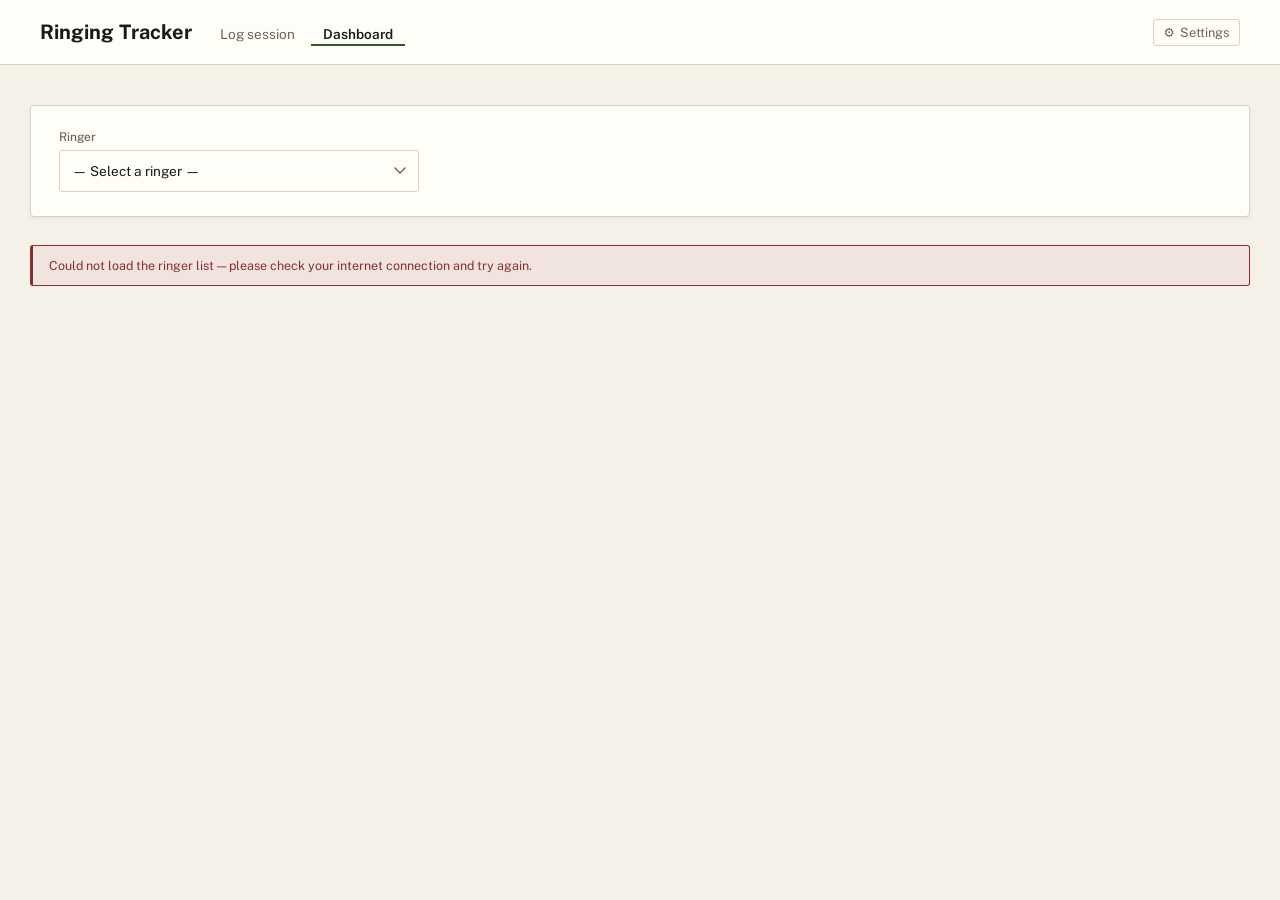
==== commit 33111af2: "Refactor session date logic in dashboard.html Updated session date handling to account for undated s" ====
--- a/dashboard.html
+++ b/dashboard.html
@@ -1118,12 +1118,26 @@
     .catch(function() {});
 }
 
+// Merge { species: { ringer: count } } so subspecies add into their parent
+function rollUpSpeciesMap(map) {
+  var out = {};
+  Object.keys(map).forEach(function(sp) {
+    var p = getParentSpecies(sp);
+    if (!out[p]) out[p] = {};
+    Object.keys(map[sp]).forEach(function(r) {
+      out[p][r] = (out[p][r] || 0) + map[sp][r];
+    });
+  });
+  return out;
+}
+
 // Merge site data + trainer rows, work out who can be compared against, then redraw
 function rebuildGapData() {
   var g = _gapState;
   if (!g) return;
-  var freq = JSON.parse(JSON.stringify(g.siteFreq));
-  var proc = JSON.parse(JSON.stringify(g.siteProc));
+  var freq = {};
+  Object.keys(g.siteFreq).forEach(function(m) { freq[m] = rollUpSpeciesMap(g.siteFreq[m]); });
+  var proc = rollUpSpeciesMap(g.siteProc);
   var methodCanon = {}, ringerCanon = {}, speciesCanon = {}, trainers = {};
 
   Object.keys(freq).forEach(function(m) {
@@ -1139,7 +1153,7 @@
 
   _trainerRows.forEach(function(t) {
     var r  = ringerCanon[t.ringer.toLowerCase()] || t.ringer;
-    var sp = speciesCanon[t.species.toLowerCase()] || t.species;
+    var sp = getParentSpecies(speciesCanon[t.species.toLowerCase()] || t.species);
     ringerCanon[r.toLowerCase()] = r;
     trainers[r] = true;
     if (t.method) {
@@ -1321,7 +1335,7 @@
       if (e.zeroCatch) return;   // a "no birds caught" whoosh session: nothing to tally except its firings (sumWhooshFirings)
       var ext  = e.extracted || 0;
       var proc = e.processed || 0;
-      var sp   = e.species   || 'Unknown';
+      var sp   = getParentSpecies(e.species || 'Unknown');
       var mt   = e.method    || 'Unknown';
 
       totalProc        += proc;
@@ -1373,8 +1387,14 @@
     return methodMap[b].extracted - methodMap[a].extracted;
   });
 
-  var firstDate = sessions.length ? sessions[sessions.length - 1].date : null;
-  var lastDate  = sessions.length ? sessions[0].date : null;
+  // Undated sessions come back from the sheet with the date "Undated". They are grouped into
+  // one bucket, so the real count is "at least this many".
+  var datedSessions = sessions.filter(function(s) { return /^\d{4}-\d{2}-\d{2}$/.test(s.date); });
+  var hasUndated    = datedSessions.length < sessions.length;
+  
+  // sessions are newest-first, so the dated ones run lastDate -> firstDate
+  var firstDate = datedSessions.length ? datedSessions[datedSessions.length - 1].date : null;
+  var lastDate  = datedSessions.length ? datedSessions[0].date : null;
 
   function fmtMonth(iso) {
     if (!iso) return '—';
@@ -1386,16 +1406,18 @@
   document.getElementById('ringer-title').textContent = ringer;
 
   // ── Tiles ──
-  document.getElementById('stat-sessions').textContent  = sessions.length;
+  document.getElementById('stat-sessions').textContent = sessions.length + (hasUndated ? '+' : '');
   document.getElementById('stat-whoosh').textContent    = whooshExt;
   document.getElementById('stat-mistnet').textContent   = mistExt;
   document.getElementById('stat-pulli').textContent     = totalPulliRinged;
   document.getElementById('stat-processed').textContent = totalProc;
   document.getElementById('stat-ringed').textContent    = totalRinged;
-  document.getElementById('stat-sessions-sub').textContent  = firstDate ? fmtMonth(firstDate) + ' \u2192 ' + fmtMonth(lastDate) : '\u2014';
+  document.getElementById('stat-sessions-sub').textContent = firstDate
+    ? fmtMonth(firstDate) + ' \u2192 ' + fmtMonth(lastDate)
+    : (sessions.length ? 'Undated' : '\u2014');
   document.getElementById('stat-whoosh-sub').textContent    = 'across ' + whooshFiringsTotal + ' firing' + (whooshFiringsTotal !== 1 ? 's' : '');
   document.getElementById('stat-mistnet-sub').textContent   = 'across ' + mistSpecies.size + ' species';
-  document.getElementById('stat-pulli-sub').textContent     = 'across ' + totalBroods + ' brood' + (totalBroods !== 1 ? 's' : '');
+  document.getElementById('stat-pulli-sub').textContent     = 'with ' + totalBroods + ' brood assessments' + (totalBroods !== 1 ? 's' : '');
   document.getElementById('stat-proc-sub').textContent      = 'across ' + Object.keys(speciesMap).length + ' species';
   document.getElementById('stat-ringed-sub').textContent    = 'across ' + ringedSpecies.size + ' species';
 
@@ -1424,8 +1446,8 @@
   // ── Species gaps ──
   _gapState = {
     ringer: ringer,
-    siteFreq: data.siteFreqByMethod || {},
-    siteProc: data.siteProcessedFreq || {},
+    siteFreq: data.groupFreqByMethod || {},
+    siteProc: data.groupProcessedFreq || {},
     mySpecies: new Set(Object.keys(speciesMap)),
     myProcessedSpecies: new Set(
       Object.entries(speciesMap).filter(function(e) { return e[1]._proc > 0; }).map(function(e) { return e[0]; })
@@ -1442,7 +1464,7 @@
     var ext     = entries.reduce(function(n, e) { return n + (e.extracted || 0); }, 0);
     var proc    = entries.reduce(function(n, e) { return n + (e.processed || 0); }, 0);
     var methods = [...new Set(entries.map(function(e) { return e.method; }).filter(Boolean))];
-    var species = [...new Set(entries.map(function(e) { return e.species; }).filter(Boolean))];
+    var species = [...new Set(entries.map(function(e) { return getParentSpecies(e.species); }).filter(Boolean))];
     return '<div class="session-item">'
       + '<span class="session-date">' + esc(s.date) + '</span>'
       + '<div class="session-pills">'
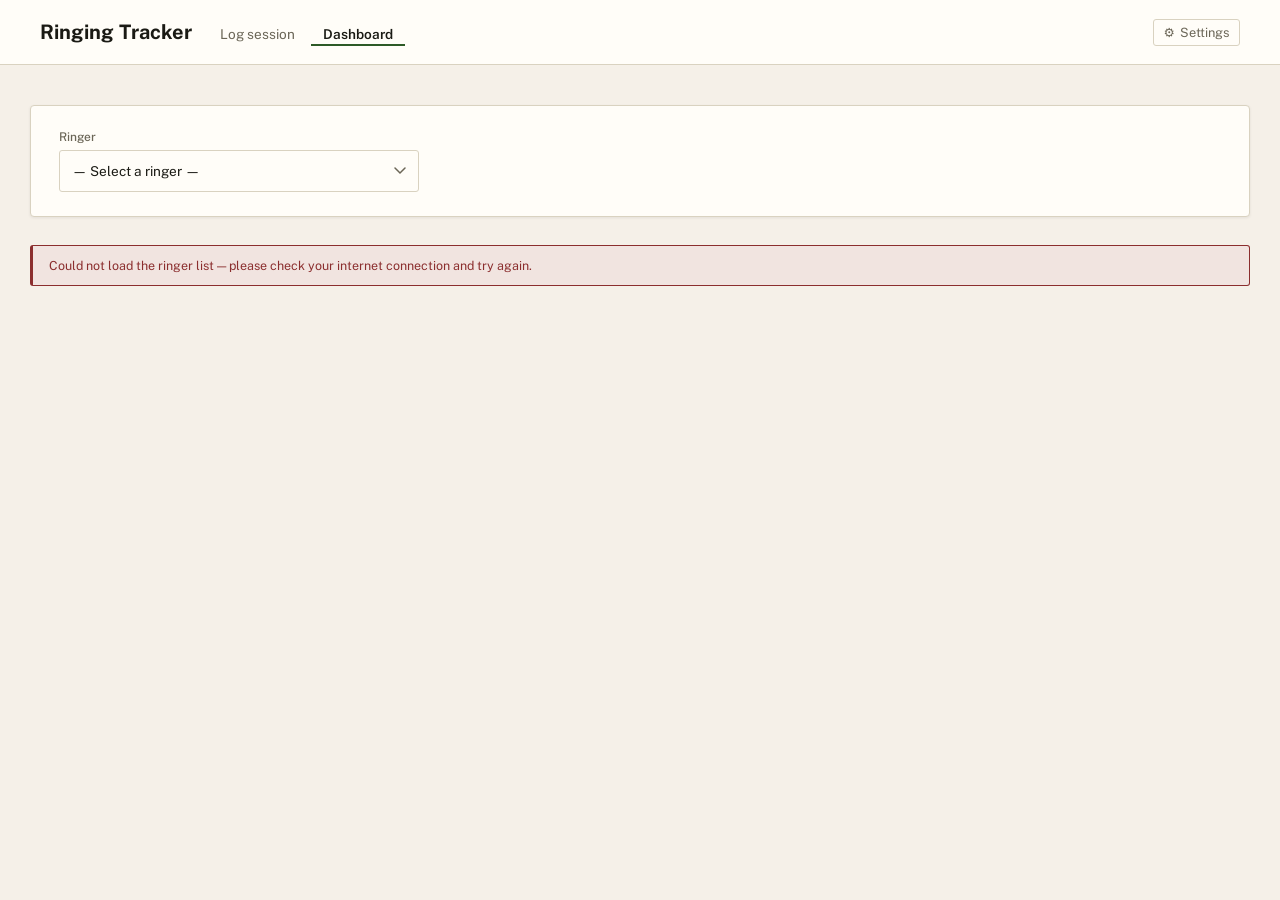
==== commit 2ba95e53: "Sort dashboard sessions by date" ====
--- a/dashboard.html
+++ b/dashboard.html
@@ -1315,6 +1315,8 @@
 
 function renderDashboard(data, ringer) {
   var sessions = (data.sessions || []).slice().sort(function(a, b) {
+    var ad = a.date === 'Undated', bd = b.date === 'Undated';
+    if (ad !== bd) return ad ? 1 : -1;
     return b.date.localeCompare(a.date);
   });
 
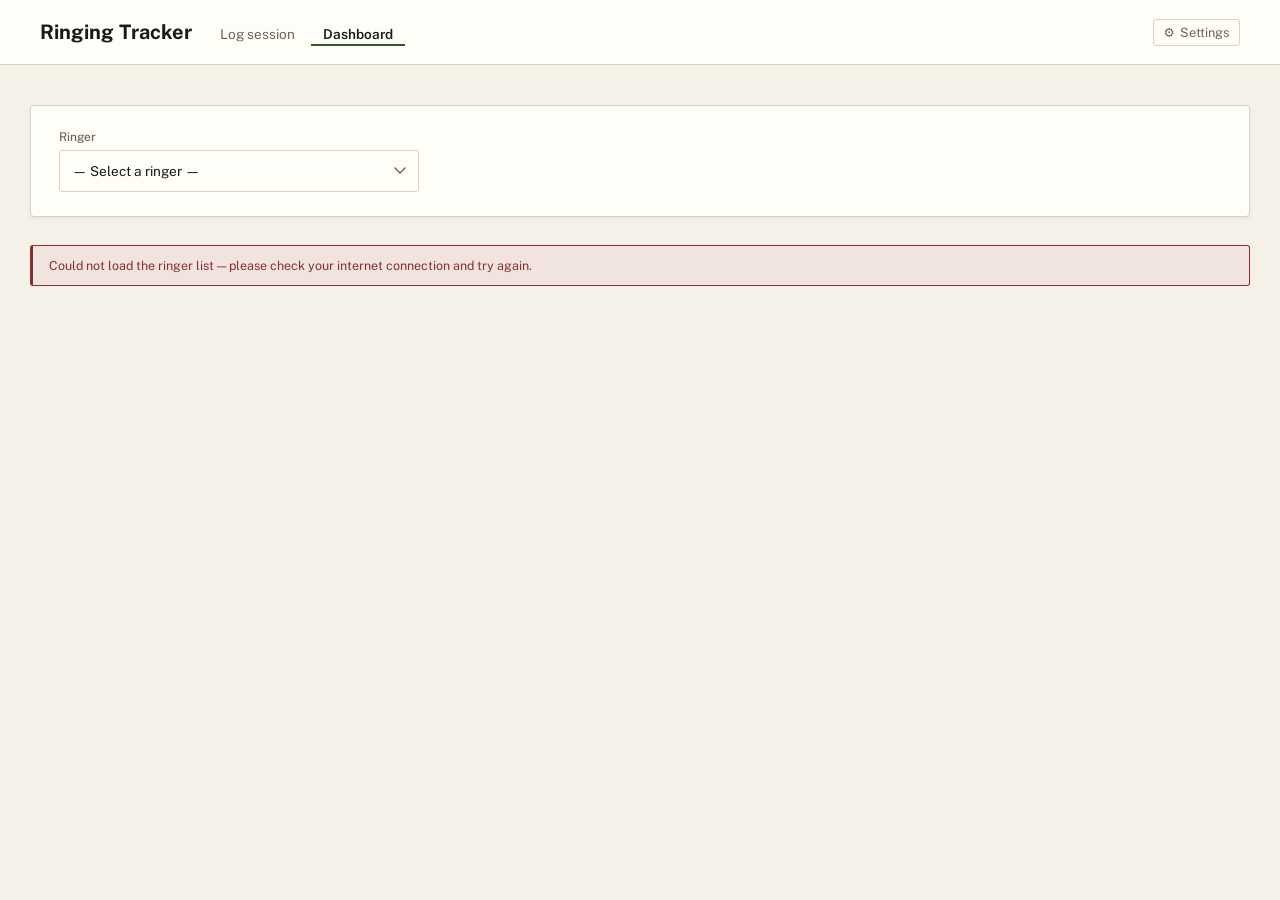
==== commit 8a166d19: "Update dashboard.html" ====
--- a/dashboard.html
+++ b/dashboard.html
@@ -2305,7 +2305,8 @@
 
 function openFlagModal(date) {
   _flagDate = date;
-  document.getElementById('flag-session-label').textContent = 'Session on ' + date + ' (' + window._exportRinger + ')';
+  document.getElementById('flag-session-label').textContent =
+    (date === 'Undated' ? 'Undated sessions' : 'Session on ' + date) + ' (' + window._exportRinger + ')';
   document.getElementById('flag-comment').value = '';
   document.getElementById('flag-send').disabled = false;
   setFlagStatus('', null);
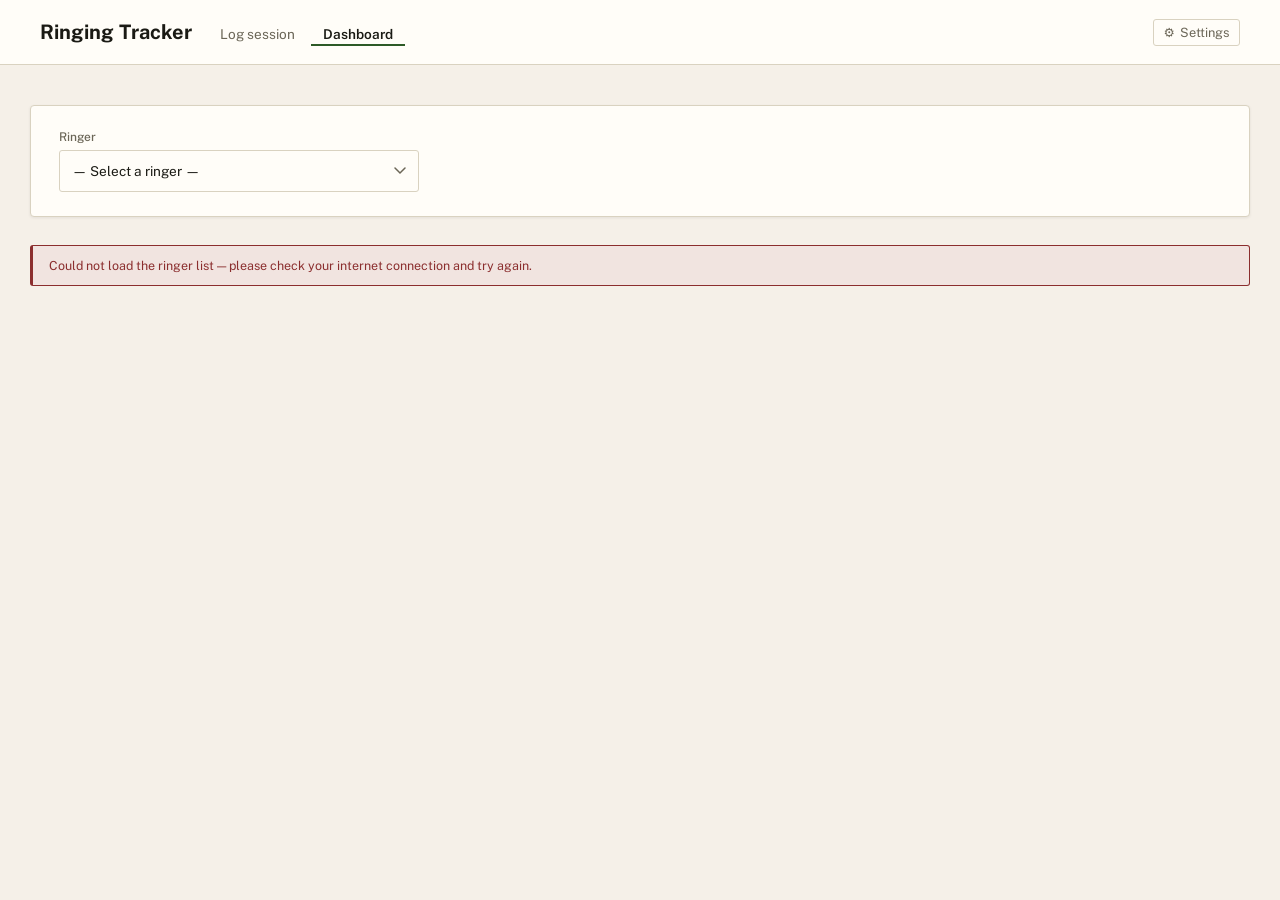
==== commit 4b2067c8: "Update paths for icons and css/js" ====
--- a/dashboard.html
+++ b/dashboard.html
@@ -6,13 +6,13 @@
 <meta name="theme-color" content="#f6f7f8" media="(prefers-color-scheme: light)">
 <meta name="theme-color" content="#0f1316" media="(prefers-color-scheme: dark)">
 <title>Ringing Tracker</title>
-<link rel="apple-touch-icon" sizes="180x180" href="apple-touch-icon.png">
-<link rel="icon" type="image/png" sizes="32x32" href="favicon-32x32.png">
-<link rel="icon" type="image/png" sizes="16x16" href="favicon-16x16.png">
 <link rel="manifest" href="site.webmanifest">
-<link rel="icon" type="image/svg+xml" href="favicon.svg">
+<link rel="apple-touch-icon" sizes="180x180" href="icons/apple-touch-icon.png">
+<link rel="icon" type="image/png" sizes="32x32" href="icons/favicon-32x32.png">
+<link rel="icon" type="image/png" sizes="16x16" href="icons/favicon-16x16.png">
+<link rel="icon" type="image/svg+xml" href="icons/favicon.svg">
 <link href="https://fonts.googleapis.com/css2?family=Public+Sans:wght@400;500;600;700&display=swap" rel="stylesheet">
-<link rel="stylesheet" href="shared.css?v=4">
+<link rel="stylesheet" href="css/shared.css?v=4">
 <style>
   /* ── Loading state ── */
   .loading-state {
@@ -671,7 +671,7 @@
     .threshold-expand-icon { margin-right: 5px; }
   }
 </style>
-<script src="theme.js?v=4"></script>
+<script src="js/theme.js?v=4"></script>
 </head>
 <body data-page="dashboard">
 
@@ -839,8 +839,8 @@
   </div>
 </div>
 
-<script src="species.js?v=4"></script>
-<script src="thresholds.js?v=2"></script>
+<script src="js/species.js?v=4"></script>
+<script src="js/thresholds.js?v=2"></script>
 <script>
 // SCRIPT_URL, esc(), isWhoosh(), isMistNet(), downloadBlob() and downloadCSV() come from shared.js.
 // SPECIES_LIST, CATEGORY_ORDER, BTO_FORM, getSpeciesCategory() and getBTORow() come from species.js.
@@ -1035,7 +1035,7 @@
   // ─────────────────────────────────────────────
 // Species gaps: trainer data + choosing who to compare against
 // ─────────────────────────────────────────────
-var TRAINER_CSV_URL = 'trainer-data.csv?v=1';   // bump the number after editing the file
+var TRAINER_CSV_URL = 'data/trainer-data.csv?v=1';   // bump the number after editing the file
 var GAP_EXCLUDED_KEY = 'rt-gap-excluded';
 var _trainerRows = [];
 var _gapState = null;
@@ -2485,6 +2485,6 @@
     + '<table class="data-table">' + thead + '<tbody>' + tbody + '</tbody></table></div>';
 }
 </script>
-<script src="shared.js?v=4"></script>
+<script src="js/shared.js?v=4"></script>
 </body>
 </html>
--- a/css/shared.css
+++ b/css/shared.css
@@ -0,0 +1,286 @@
+/* Ringing Tracker: styles shared by every page — themes (light, cream, dark), base, page layout,
+   header, settings menu and the info modals. Load FIRST, before the page's own <style>.
+   Themes are just sets of colour variables on <html data-theme="light|cream|dark"> (see theme.js,
+   which also says which one is the default). The un-themed :root block below is the Light palette. */
+
+/* ── Themes ── */
+:root {
+  --bg: #f6f7f8;
+  --surface: #ffffff;
+  --ink: #14181c;
+  --ink-muted: #5a6270;
+  --accent: #1f5fd6;
+  --accent-hover: #174bb0;
+  --accent-light: #e8f0fe;
+  --on-accent: #ffffff;
+  --border: #d9dce0;
+  --border-soft: #eceef1;
+  --border-focus: #1f5fd6;
+  --row-alt: #f9fafb;
+  --th: #eef0f3;
+  --hdr-bg: #ffffff;
+  --danger: #b3261e;
+  --warn-bg: #fff8e6;
+  --warn-border: #e8d88a;
+  --warn-ink: #6b5700;
+  --warn-strong: #c9a800;
+  --shadow: 0 1px 2px rgba(20,24,28,0.06);
+  --shadow-lg: 0 8px 24px rgba(20,24,28,0.14);
+  color-scheme: light;
+}
+
+:root[data-theme="cream"] {
+  --bg: #f5f0e8;
+  --surface: #fffdf8;
+  --ink: #1a1a14;
+  --ink-muted: #6b6657;
+  --accent: #2d5a27;
+  --accent-hover: #234a1f;
+  --accent-light: #e8f0e6;
+  --on-accent: #ffffff;
+  --border: #d9d2c0;
+  --border-soft: #f0ebe0;
+  --border-focus: #2d5a27;
+  --row-alt: #faf7f0;
+  --th: #ece6d8;
+  --hdr-bg: #fffdf8;
+  --danger: #8b2e2e;
+  --shadow: 0 1px 3px rgba(26,26,20,0.08);
+  --shadow-lg: 0 8px 24px rgba(26,26,20,0.18);
+}
+
+:root[data-theme="dark"] {
+  --bg: #0f1316;
+  --surface: #171c21;
+  --ink: #e6eaee;
+  --ink-muted: #9aa5b1;
+  --accent: #6ea0ff;
+  --accent-hover: #8db4ff;
+  --accent-light: #1c2a40;
+  --on-accent: #0b1220;
+  --border: #2e373f;
+  --border-soft: #242c33;
+  --border-focus: #6ea0ff;
+  --row-alt: #1b2127;
+  --th: #212830;
+  --hdr-bg: #0b0e11;
+  --danger: #ff8a8a;
+  --warn-bg: #2b2410;
+  --warn-border: #5c4d1a;
+  --warn-ink: #f0d88a;
+  --warn-strong: #e0bd1a;
+  --shadow: 0 1px 2px rgba(0,0,0,0.4);
+  --shadow-lg: 0 8px 24px rgba(0,0,0,0.5);
+  color-scheme: dark;
+}
+
+/* ── Base ── */
+* { box-sizing: border-box; margin: 0; padding: 0; }
+
+body {
+  background: var(--bg);
+  color: var(--ink);
+  font-family: 'Public Sans', system-ui, -apple-system, 'Segoe UI', sans-serif;
+  min-height: 100vh;
+}
+
+button, input, select, textarea { font-family: inherit; }
+button { touch-action: manipulation; }   /* no tap delay / double-tap zoom on buttons (touch screens) */
+
+/* Focus ring for every text-like control */
+input:focus, select:focus, textarea:focus {
+  outline: none;
+  border-color: var(--border-focus);
+  box-shadow: 0 0 0 3px color-mix(in srgb, var(--accent) 25%, transparent);
+}
+
+/* Page container. .screen is the same container for pages that swap between screens (the log page). */
+main, .screen {
+  max-width: 1260px;
+  margin: 40px auto;
+  padding: 0 20px 60px;
+}
+
+@keyframes spin       { to { transform: rotate(360deg); } }
+@keyframes ddFadeIn   { from { opacity: 0; transform: translateY(-4px); } to { opacity: 1; transform: none; } }
+@keyframes infoOvFade { from { opacity: 0; } to { opacity: 1; } }
+@keyframes modalIn    { from { opacity: 0; transform: translateY(10px); } to { opacity: 1; transform: none; } }
+
+/* ── Header ── */
+header {
+  background: var(--hdr-bg);
+  color: var(--ink);
+  padding: 18px 40px;
+  display: flex;
+  align-items: center;
+  border-bottom: 1px solid var(--border);
+}
+header h1 { font-size: 1.25rem; font-weight: 700; color: var(--ink); margin-right: 16px; }
+header nav { display: flex; flex: 1; gap: 4px; align-items: center; }
+header nav a {
+  color: var(--ink-muted);
+  text-decoration: none;
+  font-size: 0.85rem;
+  padding: 8px 12px 4px;
+  transition: color 0.15s, background 0.15s;
+}
+header nav a:hover { color: var(--ink); background: var(--th); }
+header nav a.active { color: var(--ink); font-weight: 600; box-shadow: inset 0 -2px 0 var(--accent); }
+
+/* ── Settings button & dropdown ── */
+.settings-wrap { position: relative; margin-left: auto; }
+
+.settings-btn {
+  background: none;
+  border: 1px solid var(--border);
+  border-radius: 3px;
+  color: var(--ink-muted);
+  font-size: 0.8rem;
+  padding: 5px 10px;
+  cursor: pointer;
+  display: flex;
+  align-items: center;
+  gap: 5px;
+  white-space: nowrap;
+  transition: color 0.15s, background 0.15s;
+}
+.settings-btn:hover, .settings-btn.open { color: var(--ink); background: var(--th); }
+
+.settings-dropdown {
+  display: none;
+  position: absolute;
+  top: calc(100% + 6px);
+  right: 0;
+  background: var(--surface);
+  border: 1px solid var(--border);
+  border-radius: 4px;
+  box-shadow: var(--shadow-lg);
+  min-width: 220px;
+  z-index: 500;
+  overflow: hidden;
+}
+.settings-dropdown.open { display: block; animation: ddFadeIn 0.15s ease; }
+
+.settings-item {
+  display: block;
+  width: 100%;
+  padding: 10px 16px;
+  background: none;
+  border: none;
+  border-bottom: 1px solid var(--border);
+  font-size: 0.8rem;
+  color: var(--ink);
+  cursor: pointer;
+  text-align: left;
+  transition: background 0.1s;
+}
+.settings-item:last-child { border-bottom: none; }
+.settings-item:hover { background: var(--accent-light); color: var(--accent); }
+
+/* Theme picker: Light | Cream | Dark */
+.settings-theme { padding: 10px 16px; border-bottom: 1px solid var(--border); }
+.settings-theme-label { display: block; font-size: 0.72rem; color: var(--ink-muted); margin-bottom: 6px; }
+.theme-options { display: flex; gap: 4px; }
+.theme-opt {
+  flex: 1;
+  padding: 6px 4px;
+  font-size: 0.75rem;
+  border: 1px solid var(--border);
+  border-radius: 3px;
+  background: var(--surface);
+  color: var(--ink-muted);
+  cursor: pointer;
+  transition: background 0.12s, color 0.12s, border-color 0.12s;
+}
+.theme-opt:hover { background: var(--accent-light); color: var(--accent); }
+.theme-opt[aria-pressed="true"] { background: var(--accent); color: var(--on-accent); border-color: var(--accent); }
+
+/* ── Info modals (FAQ, changelog, report issues; also reused for the dashboard's edit request) ── */
+.info-overlay {
+  display: none;
+  position: fixed;
+  inset: 0;
+  background: rgba(20,24,28,0.55);
+  z-index: 600;
+  align-items: center;
+  justify-content: center;
+  padding: 20px;
+}
+.info-overlay.open { display: flex; animation: infoOvFade 0.18s ease; }
+
+.info-modal {
+  background: var(--surface);
+  border: 1px solid var(--border);
+  border-radius: 4px;
+  box-shadow: var(--shadow-lg);
+  width: 100%;
+  max-width: 540px;
+  max-height: 88vh;
+  overflow-y: auto;
+  animation: modalIn 0.22s ease;
+}
+.info-modal-hd {
+  background: var(--th);
+  color: var(--ink);
+  border-bottom: 1px solid var(--border);
+  padding: 14px 20px;
+  display: flex;
+  justify-content: space-between;
+  align-items: center;
+  position: sticky;
+  top: 0;
+  z-index: 1;
+}
+.info-modal-hd h2 { font-size: 1rem; font-weight: 600; }
+.info-modal-x {
+  background: none;
+  border: none;
+  color: var(--ink-muted);
+  font-size: 1.3rem;
+  line-height: 1;
+  cursor: pointer;
+  padding: 2px 4px;
+}
+.info-modal-x:hover { color: var(--ink); }
+
+.info-modal-bd { padding: 22px 24px; font-size: 0.85rem; line-height: 1.7; color: var(--ink-muted); }
+.info-modal-bd h3 { font-size: 0.95rem; color: var(--ink); margin: 18px 0 6px; font-weight: 600; }
+.info-modal-bd h3:first-child { margin-top: 0; }
+.info-modal-bd p { margin-bottom: 8px; }
+.info-modal-bd a { color: var(--accent); text-decoration: underline; }
+
+.vtag {
+  display: inline-block;
+  font-size: 0.68rem;
+  font-weight: 500;
+  padding: 2px 7px;
+  border-radius: 2px;
+  background: var(--accent-light);
+  color: var(--accent);
+  border: 1px solid var(--border);
+  margin-bottom: 4px;
+  vertical-align: middle;
+}
+.vtag-new { background: var(--warn-bg); color: var(--warn-ink); border-color: var(--warn-border); }
+
+.cl-entry { padding: 12px 0; border-bottom: 1px solid var(--border); }
+.cl-entry:last-child { border-bottom: none; }
+.cl-entry ul { margin: 6px 0 0 16px; }
+.cl-entry li { margin-bottom: 3px; }
+
+/* ── Mobile ── */
+@media (max-width: 640px) {
+  main, .screen { margin: 16px auto; padding: 0 12px 40px; }
+
+  header { padding: 14px 16px; gap: 0; }
+  header h1 { font-size: 1.3rem; width: 88px; flex-shrink: 0; margin-right: 8px; }
+  header nav { justify-content: space-evenly; }
+  header nav a { padding: 4px 0; white-space: nowrap; flex: 1; text-align: center; }
+  .settings-wrap { margin-left: 0; flex: 1; text-align: center; }
+  .settings-btn { margin: 0 auto; }
+  .settings-btn .settings-label { display: none; }
+  .settings-dropdown { right: 0; left: auto; min-width: 210px; text-align: left; }
+  .info-modal { max-height: calc(100vh - 40px); max-height: calc(100dvh - 40px); overscroll-behavior: contain; }
+  .info-modal-bd { padding: 18px 16px 32px; }
+  .info-overlay { align-items: flex-start; padding: 20px 16px; }
+}
